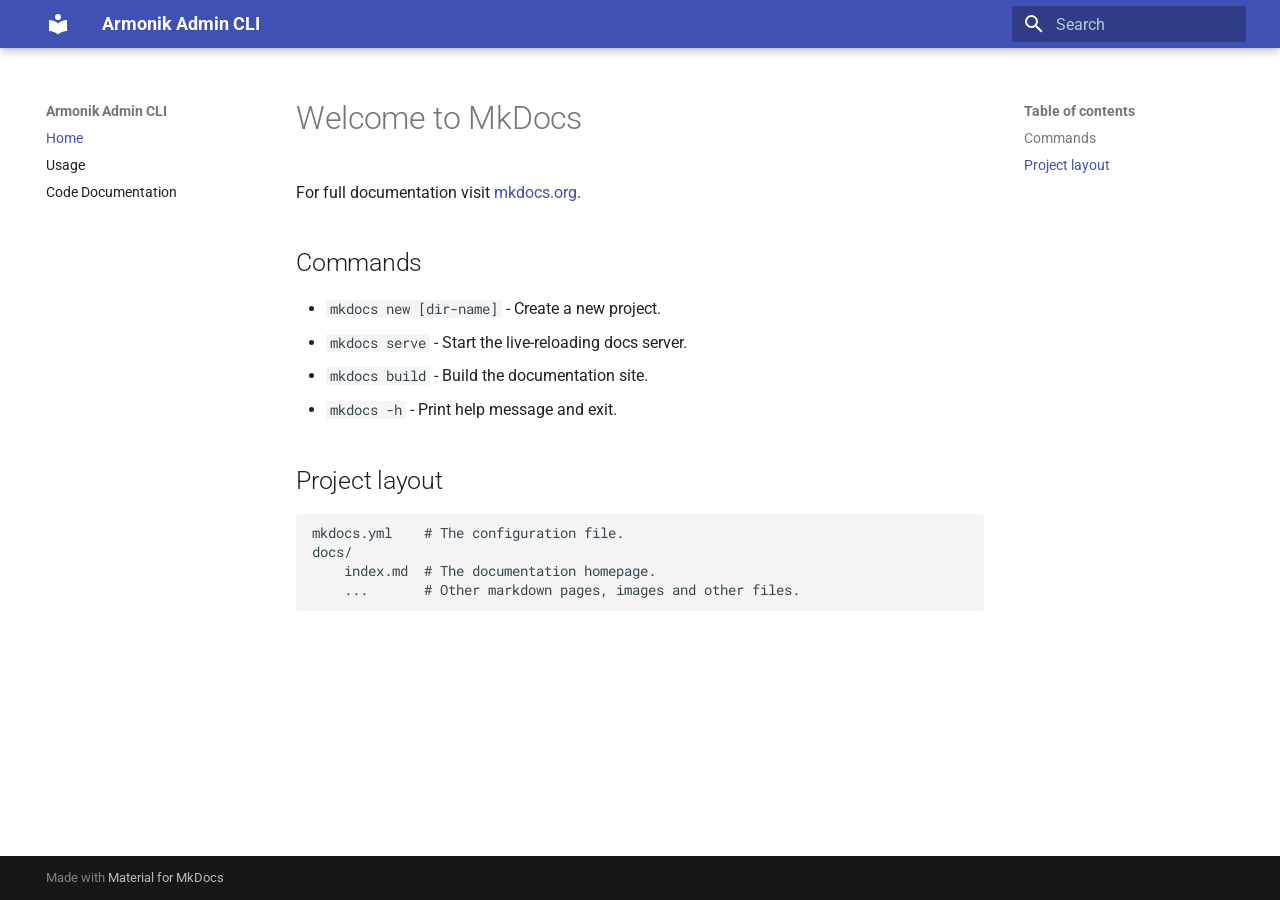
==== index.html @ a3ef7132 "Deployed 8e36f05 with MkDocs version: 1.6.1" ====
<!doctype html>
<html lang="en" class="no-js">
  <head>
    
      <meta charset="utf-8">
      <meta name="viewport" content="width=device-width,initial-scale=1">
      
      
      
      
      
        <link rel="next" href="usage/">
      
      
      <link rel="icon" href="assets/images/favicon.png">
      <meta name="generator" content="mkdocs-1.6.1, mkdocs-material-9.5.50">
    
    
      
        <title>Armonik Admin CLI</title>
      
    
    
      <link rel="stylesheet" href="assets/stylesheets/main.a40c8224.min.css">
      
      


    
    
      
    
    
      
        
        
        <link rel="preconnect" href="https://fonts.gstatic.com" crossorigin>
        <link rel="stylesheet" href="https://fonts.googleapis.com/css?family=Roboto:300,300i,400,400i,700,700i%7CRoboto+Mono:400,400i,700,700i&display=fallback">
        <style>:root{--md-text-font:"Roboto";--md-code-font:"Roboto Mono"}</style>
      
    
    
      <link rel="stylesheet" href="assets/_mkdocstrings.css">
    
    <script>__md_scope=new URL(".",location),__md_hash=e=>[...e].reduce(((e,_)=>(e<<5)-e+_.charCodeAt(0)),0),__md_get=(e,_=localStorage,t=__md_scope)=>JSON.parse(_.getItem(t.pathname+"."+e)),__md_set=(e,_,t=localStorage,a=__md_scope)=>{try{t.setItem(a.pathname+"."+e,JSON.stringify(_))}catch(e){}}</script>
    
      

    
    
    
  </head>
  
  
    <body dir="ltr">
  
    
    <input class="md-toggle" data-md-toggle="drawer" type="checkbox" id="__drawer" autocomplete="off">
    <input class="md-toggle" data-md-toggle="search" type="checkbox" id="__search" autocomplete="off">
    <label class="md-overlay" for="__drawer"></label>
    <div data-md-component="skip">
      
        
        <a href="#welcome-to-mkdocs" class="md-skip">
          Skip to content
        </a>
      
    </div>
    <div data-md-component="announce">
      
    </div>
    
    
      

  

<header class="md-header md-header--shadow" data-md-component="header">
  <nav class="md-header__inner md-grid" aria-label="Header">
    <a href="." title="Armonik Admin CLI" class="md-header__button md-logo" aria-label="Armonik Admin CLI" data-md-component="logo">
      
  
  <svg xmlns="http://www.w3.org/2000/svg" viewBox="0 0 24 24"><path d="M12 8a3 3 0 0 0 3-3 3 3 0 0 0-3-3 3 3 0 0 0-3 3 3 3 0 0 0 3 3m0 3.54C9.64 9.35 6.5 8 3 8v11c3.5 0 6.64 1.35 9 3.54 2.36-2.19 5.5-3.54 9-3.54V8c-3.5 0-6.64 1.35-9 3.54"/></svg>

    </a>
    <label class="md-header__button md-icon" for="__drawer">
      
      <svg xmlns="http://www.w3.org/2000/svg" viewBox="0 0 24 24"><path d="M3 6h18v2H3zm0 5h18v2H3zm0 5h18v2H3z"/></svg>
    </label>
    <div class="md-header__title" data-md-component="header-title">
      <div class="md-header__ellipsis">
        <div class="md-header__topic">
          <span class="md-ellipsis">
            Armonik Admin CLI
          </span>
        </div>
        <div class="md-header__topic" data-md-component="header-topic">
          <span class="md-ellipsis">
            
              Home
            
          </span>
        </div>
      </div>
    </div>
    
    
      <script>var palette=__md_get("__palette");if(palette&&palette.color){if("(prefers-color-scheme)"===palette.color.media){var media=matchMedia("(prefers-color-scheme: light)"),input=document.querySelector(media.matches?"[data-md-color-media='(prefers-color-scheme: light)']":"[data-md-color-media='(prefers-color-scheme: dark)']");palette.color.media=input.getAttribute("data-md-color-media"),palette.color.scheme=input.getAttribute("data-md-color-scheme"),palette.color.primary=input.getAttribute("data-md-color-primary"),palette.color.accent=input.getAttribute("data-md-color-accent")}for(var[key,value]of Object.entries(palette.color))document.body.setAttribute("data-md-color-"+key,value)}</script>
    
    
    
      <label class="md-header__button md-icon" for="__search">
        
        <svg xmlns="http://www.w3.org/2000/svg" viewBox="0 0 24 24"><path d="M9.5 3A6.5 6.5 0 0 1 16 9.5c0 1.61-.59 3.09-1.56 4.23l.27.27h.79l5 5-1.5 1.5-5-5v-.79l-.27-.27A6.52 6.52 0 0 1 9.5 16 6.5 6.5 0 0 1 3 9.5 6.5 6.5 0 0 1 9.5 3m0 2C7 5 5 7 5 9.5S7 14 9.5 14 14 12 14 9.5 12 5 9.5 5"/></svg>
      </label>
      <div class="md-search" data-md-component="search" role="dialog">
  <label class="md-search__overlay" for="__search"></label>
  <div class="md-search__inner" role="search">
    <form class="md-search__form" name="search">
      <input type="text" class="md-search__input" name="query" aria-label="Search" placeholder="Search" autocapitalize="off" autocorrect="off" autocomplete="off" spellcheck="false" data-md-component="search-query" required>
      <label class="md-search__icon md-icon" for="__search">
        
        <svg xmlns="http://www.w3.org/2000/svg" viewBox="0 0 24 24"><path d="M9.5 3A6.5 6.5 0 0 1 16 9.5c0 1.61-.59 3.09-1.56 4.23l.27.27h.79l5 5-1.5 1.5-5-5v-.79l-.27-.27A6.52 6.52 0 0 1 9.5 16 6.5 6.5 0 0 1 3 9.5 6.5 6.5 0 0 1 9.5 3m0 2C7 5 5 7 5 9.5S7 14 9.5 14 14 12 14 9.5 12 5 9.5 5"/></svg>
        
        <svg xmlns="http://www.w3.org/2000/svg" viewBox="0 0 24 24"><path d="M20 11v2H8l5.5 5.5-1.42 1.42L4.16 12l7.92-7.92L13.5 5.5 8 11z"/></svg>
      </label>
      <nav class="md-search__options" aria-label="Search">
        
        <button type="reset" class="md-search__icon md-icon" title="Clear" aria-label="Clear" tabindex="-1">
          
          <svg xmlns="http://www.w3.org/2000/svg" viewBox="0 0 24 24"><path d="M19 6.41 17.59 5 12 10.59 6.41 5 5 6.41 10.59 12 5 17.59 6.41 19 12 13.41 17.59 19 19 17.59 13.41 12z"/></svg>
        </button>
      </nav>
      
    </form>
    <div class="md-search__output">
      <div class="md-search__scrollwrap" tabindex="0" data-md-scrollfix>
        <div class="md-search-result" data-md-component="search-result">
          <div class="md-search-result__meta">
            Initializing search
          </div>
          <ol class="md-search-result__list" role="presentation"></ol>
        </div>
      </div>
    </div>
  </div>
</div>
    
    
  </nav>
  
</header>
    
    <div class="md-container" data-md-component="container">
      
      
        
          
        
      
      <main class="md-main" data-md-component="main">
        <div class="md-main__inner md-grid">
          
            
              
              <div class="md-sidebar md-sidebar--primary" data-md-component="sidebar" data-md-type="navigation" >
                <div class="md-sidebar__scrollwrap">
                  <div class="md-sidebar__inner">
                    



<nav class="md-nav md-nav--primary" aria-label="Navigation" data-md-level="0">
  <label class="md-nav__title" for="__drawer">
    <a href="." title="Armonik Admin CLI" class="md-nav__button md-logo" aria-label="Armonik Admin CLI" data-md-component="logo">
      
  
  <svg xmlns="http://www.w3.org/2000/svg" viewBox="0 0 24 24"><path d="M12 8a3 3 0 0 0 3-3 3 3 0 0 0-3-3 3 3 0 0 0-3 3 3 3 0 0 0 3 3m0 3.54C9.64 9.35 6.5 8 3 8v11c3.5 0 6.64 1.35 9 3.54 2.36-2.19 5.5-3.54 9-3.54V8c-3.5 0-6.64 1.35-9 3.54"/></svg>

    </a>
    Armonik Admin CLI
  </label>
  
  <ul class="md-nav__list" data-md-scrollfix>
    
      
      
  
  
    
  
  
  
    <li class="md-nav__item md-nav__item--active">
      
      <input class="md-nav__toggle md-toggle" type="checkbox" id="__toc">
      
      
        
      
      
        <label class="md-nav__link md-nav__link--active" for="__toc">
          
  
  <span class="md-ellipsis">
    Home
  </span>
  

          <span class="md-nav__icon md-icon"></span>
        </label>
      
      <a href="." class="md-nav__link md-nav__link--active">
        
  
  <span class="md-ellipsis">
    Home
  </span>
  

      </a>
      
        

<nav class="md-nav md-nav--secondary" aria-label="Table of contents">
  
  
  
    
  
  
    <label class="md-nav__title" for="__toc">
      <span class="md-nav__icon md-icon"></span>
      Table of contents
    </label>
    <ul class="md-nav__list" data-md-component="toc" data-md-scrollfix>
      
        <li class="md-nav__item">
  <a href="#commands" class="md-nav__link">
    <span class="md-ellipsis">
      Commands
    </span>
  </a>
  
</li>
      
        <li class="md-nav__item">
  <a href="#project-layout" class="md-nav__link">
    <span class="md-ellipsis">
      Project layout
    </span>
  </a>
  
</li>
      
    </ul>
  
</nav>
      
    </li>
  

    
      
      
  
  
  
  
    <li class="md-nav__item">
      <a href="usage/" class="md-nav__link">
        
  
  <span class="md-ellipsis">
    Usage
  </span>
  

      </a>
    </li>
  

    
      
      
  
  
  
  
    <li class="md-nav__item">
      <a href="code_docs_gen/" class="md-nav__link">
        
  
  <span class="md-ellipsis">
    Code Documentation
  </span>
  

      </a>
    </li>
  

    
  </ul>
</nav>
                  </div>
                </div>
              </div>
            
            
              
              <div class="md-sidebar md-sidebar--secondary" data-md-component="sidebar" data-md-type="toc" >
                <div class="md-sidebar__scrollwrap">
                  <div class="md-sidebar__inner">
                    

<nav class="md-nav md-nav--secondary" aria-label="Table of contents">
  
  
  
    
  
  
    <label class="md-nav__title" for="__toc">
      <span class="md-nav__icon md-icon"></span>
      Table of contents
    </label>
    <ul class="md-nav__list" data-md-component="toc" data-md-scrollfix>
      
        <li class="md-nav__item">
  <a href="#commands" class="md-nav__link">
    <span class="md-ellipsis">
      Commands
    </span>
  </a>
  
</li>
      
        <li class="md-nav__item">
  <a href="#project-layout" class="md-nav__link">
    <span class="md-ellipsis">
      Project layout
    </span>
  </a>
  
</li>
      
    </ul>
  
</nav>
                  </div>
                </div>
              </div>
            
          
          
            <div class="md-content" data-md-component="content">
              <article class="md-content__inner md-typeset">
                
                  


<h1 id="welcome-to-mkdocs">Welcome to MkDocs</h1>
<p>For full documentation visit <a href="https://www.mkdocs.org">mkdocs.org</a>.</p>
<h2 id="commands">Commands</h2>
<ul>
<li><code>mkdocs new [dir-name]</code> - Create a new project.</li>
<li><code>mkdocs serve</code> - Start the live-reloading docs server.</li>
<li><code>mkdocs build</code> - Build the documentation site.</li>
<li><code>mkdocs -h</code> - Print help message and exit.</li>
</ul>
<h2 id="project-layout">Project layout</h2>
<div class="codehilite"><pre><span></span><code>mkdocs.yml    # The configuration file.
docs/
    index.md  # The documentation homepage.
    ...       # Other markdown pages, images and other files.
</code></pre></div>












                
              </article>
            </div>
          
          
<script>var target=document.getElementById(location.hash.slice(1));target&&target.name&&(target.checked=target.name.startsWith("__tabbed_"))</script>
        </div>
        
      </main>
      
        <footer class="md-footer">
  
  <div class="md-footer-meta md-typeset">
    <div class="md-footer-meta__inner md-grid">
      <div class="md-copyright">
  
  
    Made with
    <a href="https://squidfunk.github.io/mkdocs-material/" target="_blank" rel="noopener">
      Material for MkDocs
    </a>
  
</div>
      
    </div>
  </div>
</footer>
      
    </div>
    <div class="md-dialog" data-md-component="dialog">
      <div class="md-dialog__inner md-typeset"></div>
    </div>
    
    
    <script id="__config" type="application/json">{"base": ".", "features": [], "search": "assets/javascripts/workers/search.f8cc74c7.min.js", "translations": {"clipboard.copied": "Copied to clipboard", "clipboard.copy": "Copy to clipboard", "search.result.more.one": "1 more on this page", "search.result.more.other": "# more on this page", "search.result.none": "No matching documents", "search.result.one": "1 matching document", "search.result.other": "# matching documents", "search.result.placeholder": "Type to start searching", "search.result.term.missing": "Missing", "select.version": "Select version"}}</script>
    
    
      <script src="assets/javascripts/bundle.60a45f97.min.js"></script>
      
    
  </body>
</html>
---- assets/stylesheets/main.a40c8224.min.css ----
@charset "UTF-8";html{-webkit-text-size-adjust:none;-moz-text-size-adjust:none;text-size-adjust:none;box-sizing:border-box}*,:after,:before{box-sizing:inherit}@media (prefers-reduced-motion){*,:after,:before{transition:none!important}}body{margin:0}a,button,input,label{-webkit-tap-highlight-color:transparent}a{color:inherit;text-decoration:none}hr{border:0;box-sizing:initial;display:block;height:.05rem;overflow:visible;padding:0}small{font-size:80%}sub,sup{line-height:1em}img{border-style:none}table{border-collapse:initial;border-spacing:0}td,th{font-weight:400;vertical-align:top}button{background:#0000;border:0;font-family:inherit;font-size:inherit;margin:0;padding:0}input{border:0;outline:none}:root{--md-primary-fg-color:#4051b5;--md-primary-fg-color--light:#5d6cc0;--md-primary-fg-color--dark:#303fa1;--md-primary-bg-color:#fff;--md-primary-bg-color--light:#ffffffb3;--md-accent-fg-color:#526cfe;--md-accent-fg-color--transparent:#526cfe1a;--md-accent-bg-color:#fff;--md-accent-bg-color--light:#ffffffb3}[data-md-color-scheme=default]{color-scheme:light}[data-md-color-scheme=default] img[src$="#gh-dark-mode-only"],[data-md-color-scheme=default] img[src$="#only-dark"]{display:none}:root,[data-md-color-scheme=default]{--md-hue:225deg;--md-default-fg-color:#000000de;--md-default-fg-color--light:#0000008a;--md-default-fg-color--lighter:#00000052;--md-default-fg-color--lightest:#00000012;--md-default-bg-color:#fff;--md-default-bg-color--light:#ffffffb3;--md-default-bg-color--lighter:#ffffff4d;--md-default-bg-color--lightest:#ffffff1f;--md-code-fg-color:#36464e;--md-code-bg-color:#f5f5f5;--md-code-hl-color:#4287ff;--md-code-hl-color--light:#4287ff1a;--md-code-hl-number-color:#d52a2a;--md-code-hl-special-color:#db1457;--md-code-hl-function-color:#a846b9;--md-code-hl-constant-color:#6e59d9;--md-code-hl-keyword-color:#3f6ec6;--md-code-hl-string-color:#1c7d4d;--md-code-hl-name-color:var(--md-code-fg-color);--md-code-hl-operator-color:var(--md-default-fg-color--light);--md-code-hl-punctuation-color:var(--md-default-fg-color--light);--md-code-hl-comment-color:var(--md-default-fg-color--light);--md-code-hl-generic-color:var(--md-default-fg-color--light);--md-code-hl-variable-color:var(--md-default-fg-color--light);--md-typeset-color:var(--md-default-fg-color);--md-typeset-a-color:var(--md-primary-fg-color);--md-typeset-del-color:#f5503d26;--md-typeset-ins-color:#0bd57026;--md-typeset-kbd-color:#fafafa;--md-typeset-kbd-accent-color:#fff;--md-typeset-kbd-border-color:#b8b8b8;--md-typeset-mark-color:#ffff0080;--md-typeset-table-color:#0000001f;--md-typeset-table-color--light:rgba(0,0,0,.035);--md-admonition-fg-color:var(--md-default-fg-color);--md-admonition-bg-color:var(--md-default-bg-color);--md-warning-fg-color:#000000de;--md-warning-bg-color:#ff9;--md-footer-fg-color:#fff;--md-footer-fg-color--light:#ffffffb3;--md-footer-fg-color--lighter:#ffffff73;--md-footer-bg-color:#000000de;--md-footer-bg-color--dark:#00000052;--md-shadow-z1:0 0.2rem 0.5rem #0000000d,0 0 0.05rem #0000001a;--md-shadow-z2:0 0.2rem 0.5rem #0000001a,0 0 0.05rem #00000040;--md-shadow-z3:0 0.2rem 0.5rem #0003,0 0 0.05rem #00000059}.md-icon svg{fill:currentcolor;display:block;height:1.2rem;width:1.2rem}body{-webkit-font-smoothing:antialiased;-moz-osx-font-smoothing:grayscale;--md-text-font-family:var(--md-text-font,_),-apple-system,BlinkMacSystemFont,Helvetica,Arial,sans-serif;--md-code-font-family:var(--md-code-font,_),SFMono-Regular,Consolas,Menlo,monospace}aside,body,input{font-feature-settings:"kern","liga";color:var(--md-typeset-color);font-family:var(--md-text-font-family)}code,kbd,pre{font-feature-settings:"kern";font-family:var(--md-code-font-family)}:root{--md-typeset-table-sort-icon:url('data:image/svg+xml;charset=utf-8,<svg xmlns="http://www.w3.org/2000/svg" viewBox="0 0 24 24"><path d="m18 21-4-4h3V7h-3l4-4 4 4h-3v10h3M2 19v-2h10v2M2 13v-2h7v2M2 7V5h4v2z"/></svg>');--md-typeset-table-sort-icon--asc:url('data:image/svg+xml;charset=utf-8,<svg xmlns="http://www.w3.org/2000/svg" viewBox="0 0 24 24"><path d="M19 17h3l-4 4-4-4h3V3h2M2 17h10v2H2M6 5v2H2V5m0 6h7v2H2z"/></svg>');--md-typeset-table-sort-icon--desc:url('data:image/svg+xml;charset=utf-8,<svg xmlns="http://www.w3.org/2000/svg" viewBox="0 0 24 24"><path d="M19 7h3l-4-4-4 4h3v14h2M2 17h10v2H2M6 5v2H2V5m0 6h7v2H2z"/></svg>')}.md-typeset{-webkit-print-color-adjust:exact;color-adjust:exact;font-size:.8rem;line-height:1.6}@media print{.md-typeset{font-size:.68rem}}.md-typeset blockquote,.md-typeset dl,.md-typeset figure,.md-typeset ol,.md-typeset pre,.md-typeset ul{margin-bottom:1em;margin-top:1em}.md-typeset h1{color:var(--md-default-fg-color--light);font-size:2em;line-height:1.3;margin:0 0 1.25em}.md-typeset h1,.md-typeset h2{font-weight:300;letter-spacing:-.01em}.md-typeset h2{font-size:1.5625em;line-height:1.4;margin:1.6em 0 .64em}.md-typeset h3{font-size:1.25em;font-weight:400;letter-spacing:-.01em;line-height:1.5;margin:1.6em 0 .8em}.md-typeset h2+h3{margin-top:.8em}.md-typeset h4{font-weight:700;letter-spacing:-.01em;margin:1em 0}.md-typeset h5,.md-typeset h6{color:var(--md-default-fg-color--light);font-size:.8em;font-weight:700;letter-spacing:-.01em;margin:1.25em 0}.md-typeset h5{text-transform:uppercase}.md-typeset h5 code{text-transform:none}.md-typeset hr{border-bottom:.05rem solid var(--md-default-fg-color--lightest);display:flow-root;margin:1.5em 0}.md-typeset a{color:var(--md-typeset-a-color);word-break:break-word}.md-typeset a,.md-typeset a:before{transition:color 125ms}.md-typeset a:focus,.md-typeset a:hover{color:var(--md-accent-fg-color)}.md-typeset a:focus code,.md-typeset a:hover code{background-color:var(--md-accent-fg-color--transparent)}.md-typeset a code{color:currentcolor;transition:background-color 125ms}.md-typeset a.focus-visible{outline-color:var(--md-accent-fg-color);outline-offset:.2rem}.md-typeset code,.md-typeset kbd,.md-typeset pre{color:var(--md-code-fg-color);direction:ltr;font-variant-ligatures:none}@media print{.md-typeset code,.md-typeset kbd,.md-typeset pre{white-space:pre-wrap}}.md-typeset code{background-color:var(--md-code-bg-color);border-radius:.1rem;-webkit-box-decoration-break:clone;box-decoration-break:clone;font-size:.85em;padding:0 .2941176471em;word-break:break-word}.md-typeset code:not(.focus-visible){-webkit-tap-highlight-color:transparent;outline:none}.md-typeset pre{display:flow-root;line-height:1.4;position:relative}.md-typeset pre>code{-webkit-box-decoration-break:slice;box-decoration-break:slice;box-shadow:none;display:block;margin:0;outline-color:var(--md-accent-fg-color);overflow:auto;padding:.7720588235em 1.1764705882em;scrollbar-color:var(--md-default-fg-color--lighter) #0000;scrollbar-width:thin;touch-action:auto;word-break:normal}.md-typeset pre>code:hover{scrollbar-color:var(--md-accent-fg-color) #0000}.md-typeset pre>code::-webkit-scrollbar{height:.2rem;width:.2rem}.md-typeset pre>code::-webkit-scrollbar-thumb{background-color:var(--md-default-fg-color--lighter)}.md-typeset pre>code::-webkit-scrollbar-thumb:hover{background-color:var(--md-accent-fg-color)}.md-typeset kbd{background-color:var(--md-typeset-kbd-color);border-radius:.1rem;box-shadow:0 .1rem 0 .05rem var(--md-typeset-kbd-border-color),0 .1rem 0 var(--md-typeset-kbd-border-color),0 -.1rem .2rem var(--md-typeset-kbd-accent-color) inset;color:var(--md-default-fg-color);display:inline-block;font-size:.75em;padding:0 .6666666667em;vertical-align:text-top;word-break:break-word}.md-typeset mark{background-color:var(--md-typeset-mark-color);-webkit-box-decoration-break:clone;box-decoration-break:clone;color:inherit;word-break:break-word}.md-typeset abbr{border-bottom:.05rem dotted var(--md-default-fg-color--light);cursor:help;text-decoration:none}.md-typeset small{opacity:.75}[dir=ltr] .md-typeset sub,[dir=ltr] .md-typeset sup{margin-left:.078125em}[dir=rtl] .md-typeset sub,[dir=rtl] .md-typeset sup{margin-right:.078125em}[dir=ltr] .md-typeset blockquote{padding-left:.6rem}[dir=rtl] .md-typeset blockquote{padding-right:.6rem}[dir=ltr] .md-typeset blockquote{border-left:.2rem solid var(--md-default-fg-color--lighter)}[dir=rtl] .md-typeset blockquote{border-right:.2rem solid var(--md-default-fg-color--lighter)}.md-typeset blockquote{color:var(--md-default-fg-color--light);margin-left:0;margin-right:0}.md-typeset ul{list-style-type:disc}.md-typeset ul[type]{list-style-type:revert-layer}[dir=ltr] .md-typeset ol,[dir=ltr] .md-typeset ul{margin-left:.625em}[dir=rtl] .md-typeset ol,[dir=rtl] .md-typeset ul{margin-right:.625em}.md-typeset ol,.md-typeset ul{padding:0}.md-typeset ol:not([hidden]),.md-typeset ul:not([hidden]){display:flow-root}.md-typeset ol ol,.md-typeset ul ol{list-style-type:lower-alpha}.md-typeset ol ol ol,.md-typeset ul ol ol{list-style-type:lower-roman}.md-typeset ol ol ol ol,.md-typeset ul ol ol ol{list-style-type:upper-alpha}.md-typeset ol ol ol ol ol,.md-typeset ul ol ol ol ol{list-style-type:upper-roman}.md-typeset ol[type],.md-typeset ul[type]{list-style-type:revert-layer}[dir=ltr] .md-typeset ol li,[dir=ltr] .md-typeset ul li{margin-left:1.25em}[dir=rtl] .md-typeset ol li,[dir=rtl] .md-typeset ul li{margin-right:1.25em}.md-typeset ol li,.md-typeset ul li{margin-bottom:.5em}.md-typeset ol li blockquote,.md-typeset ol li p,.md-typeset ul li blockquote,.md-typeset ul li p{margin:.5em 0}.md-typeset ol li:last-child,.md-typeset ul li:last-child{margin-bottom:0}[dir=ltr] .md-typeset ol li ol,[dir=ltr] .md-typeset ol li ul,[dir=ltr] .md-typeset ul li ol,[dir=ltr] .md-typeset ul li ul{margin-left:.625em}[dir=rtl] .md-typeset ol li ol,[dir=rtl] .md-typeset ol li ul,[dir=rtl] .md-typeset ul li ol,[dir=rtl] .md-typeset ul li ul{margin-right:.625em}.md-typeset ol li ol,.md-typeset ol li ul,.md-typeset ul li ol,.md-typeset ul li ul{margin-bottom:.5em;margin-top:.5em}[dir=ltr] .md-typeset dd{margin-left:1.875em}[dir=rtl] .md-typeset dd{margin-right:1.875em}.md-typeset dd{margin-bottom:1.5em;margin-top:1em}.md-typeset img,.md-typeset svg,.md-typeset video{height:auto;max-width:100%}.md-typeset img[align=left]{margin:1em 1em 1em 0}.md-typeset img[align=right]{margin:1em 0 1em 1em}.md-typeset img[align]:only-child{margin-top:0}.md-typeset figure{display:flow-root;margin:1em auto;max-width:100%;text-align:center;width:-moz-fit-content;width:fit-content}.md-typeset figure img{display:block;margin:0 auto}.md-typeset figcaption{font-style:italic;margin:1em auto;max-width:24rem}.md-typeset iframe{max-width:100%}.md-typeset table:not([class]){background-color:var(--md-default-bg-color);border:.05rem solid var(--md-typeset-table-color);border-radius:.1rem;display:inline-block;font-size:.64rem;max-width:100%;overflow:auto;touch-action:auto}@media print{.md-typeset table:not([class]){display:table}}.md-typeset table:not([class])+*{margin-top:1.5em}.md-typeset table:not([class]) td>:first-child,.md-typeset table:not([class]) th>:first-child{margin-top:0}.md-typeset table:not([class]) td>:last-child,.md-typeset table:not([class]) th>:last-child{margin-bottom:0}.md-typeset table:not([class]) td:not([align]),.md-typeset table:not([class]) th:not([align]){text-align:left}[dir=rtl] .md-typeset table:not([class]) td:not([align]),[dir=rtl] .md-typeset table:not([class]) th:not([align]){text-align:right}.md-typeset table:not([class]) th{font-weight:700;min-width:5rem;padding:.9375em 1.25em;vertical-align:top}.md-typeset table:not([class]) td{border-top:.05rem solid var(--md-typeset-table-color);padding:.9375em 1.25em;vertical-align:top}.md-typeset table:not([class]) tbody tr{transition:background-color 125ms}.md-typeset table:not([class]) tbody tr:hover{background-color:var(--md-typeset-table-color--light);box-shadow:0 .05rem 0 var(--md-default-bg-color) inset}.md-typeset table:not([class]) a{word-break:normal}.md-typeset table th[role=columnheader]{cursor:pointer}[dir=ltr] .md-typeset table th[role=columnheader]:after{margin-left:.5em}[dir=rtl] .md-typeset table th[role=columnheader]:after{margin-right:.5em}.md-typeset table th[role=columnheader]:after{content:"";display:inline-block;height:1.2em;-webkit-mask-image:var(--md-typeset-table-sort-icon);mask-image:var(--md-typeset-table-sort-icon);-webkit-mask-repeat:no-repeat;mask-repeat:no-repeat;-webkit-mask-size:contain;mask-size:contain;transition:background-color 125ms;vertical-align:text-bottom;width:1.2em}.md-typeset table th[role=columnheader]:hover:after{background-color:var(--md-default-fg-color--lighter)}.md-typeset table th[role=columnheader][aria-sort=ascending]:after{background-color:var(--md-default-fg-color--light);-webkit-mask-image:var(--md-typeset-table-sort-icon--asc);mask-image:var(--md-typeset-table-sort-icon--asc)}.md-typeset table th[role=columnheader][aria-sort=descending]:after{background-color:var(--md-default-fg-color--light);-webkit-mask-image:var(--md-typeset-table-sort-icon--desc);mask-image:var(--md-typeset-table-sort-icon--desc)}.md-typeset__scrollwrap{margin:1em -.8rem;overflow-x:auto;touch-action:auto}.md-typeset__table{display:inline-block;margin-bottom:.5em;padding:0 .8rem}@media print{.md-typeset__table{display:block}}html .md-typeset__table table{display:table;margin:0;overflow:hidden;width:100%}@media screen and (max-width:44.984375em){.md-content__inner>pre{margin:1em -.8rem}.md-content__inner>pre code{border-radius:0}}.md-typeset .md-author{border-radius:100%;display:block;flex-shrink:0;height:1.6rem;overflow:hidden;position:relative;transition:color 125ms,transform 125ms;width:1.6rem}.md-typeset .md-author img{display:block}.md-typeset .md-author--more{background:var(--md-default-fg-color--lightest);color:var(--md-default-fg-color--lighter);font-size:.6rem;font-weight:700;line-height:1.6rem;text-align:center}.md-typeset .md-author--long{height:2.4rem;width:2.4rem}.md-typeset a.md-author{transform:scale(1)}.md-typeset a.md-author img{border-radius:100%;filter:grayscale(100%) opacity(75%);transition:filter 125ms}.md-typeset a.md-author:focus,.md-typeset a.md-author:hover{transform:scale(1.1);z-index:1}.md-typeset a.md-author:focus img,.md-typeset a.md-author:hover img{filter:grayscale(0)}.md-banner{background-color:var(--md-footer-bg-color);color:var(--md-footer-fg-color);overflow:auto}@media print{.md-banner{display:none}}.md-banner--warning{background-color:var(--md-warning-bg-color);color:var(--md-warning-fg-color)}.md-banner__inner{font-size:.7rem;margin:.6rem auto;padding:0 .8rem}[dir=ltr] .md-banner__button{float:right}[dir=rtl] .md-banner__button{float:left}.md-banner__button{color:inherit;cursor:pointer;transition:opacity .25s}.no-js .md-banner__button{display:none}.md-banner__button:hover{opacity:.7}html{font-size:125%;height:100%;overflow-x:hidden}@media screen and (min-width:100em){html{font-size:137.5%}}@media screen and (min-width:125em){html{font-size:150%}}body{background-color:var(--md-default-bg-color);display:flex;flex-direction:column;font-size:.5rem;min-height:100%;position:relative;width:100%}@media print{body{display:block}}@media screen and (max-width:59.984375em){body[data-md-scrolllock]{position:fixed}}.md-grid{margin-left:auto;margin-right:auto;max-width:61rem}.md-container{display:flex;flex-direction:column;flex-grow:1}@media print{.md-container{display:block}}.md-main{flex-grow:1}.md-main__inner{display:flex;height:100%;margin-top:1.5rem}.md-ellipsis{overflow:hidden;text-overflow:ellipsis}.md-toggle{display:none}.md-option{height:0;opacity:0;position:absolute;width:0}.md-option:checked+label:not([hidden]){display:block}.md-option.focus-visible+label{outline-color:var(--md-accent-fg-color);outline-style:auto}.md-skip{background-color:var(--md-default-fg-color);border-radius:.1rem;color:var(--md-default-bg-color);font-size:.64rem;margin:.5rem;opacity:0;outline-color:var(--md-accent-fg-color);padding:.3rem .5rem;position:fixed;transform:translateY(.4rem);z-index:-1}.md-skip:focus{opacity:1;transform:translateY(0);transition:transform .25s cubic-bezier(.4,0,.2,1),opacity 175ms 75ms;z-index:10}@page{margin:25mm}:root{--md-clipboard-icon:url('data:image/svg+xml;charset=utf-8,<svg xmlns="http://www.w3.org/2000/svg" viewBox="0 0 24 24"><path d="M19 21H8V7h11m0-2H8a2 2 0 0 0-2 2v14a2 2 0 0 0 2 2h11a2 2 0 0 0 2-2V7a2 2 0 0 0-2-2m-3-4H4a2 2 0 0 0-2 2v14h2V3h12z"/></svg>')}.md-clipboard{border-radius:.1rem;color:var(--md-default-fg-color--lightest);cursor:pointer;height:1.5em;outline-color:var(--md-accent-fg-color);outline-offset:.1rem;position:absolute;right:.5em;top:.5em;transition:color .25s;width:1.5em;z-index:1}@media print{.md-clipboard{display:none}}.md-clipboard:not(.focus-visible){-webkit-tap-highlight-color:transparent;outline:none}:hover>.md-clipboard{color:var(--md-default-fg-color--light)}.md-clipboard:focus,.md-clipboard:hover{color:var(--md-accent-fg-color)}.md-clipboard:after{background-color:currentcolor;content:"";display:block;height:1.125em;margin:0 auto;-webkit-mask-image:var(--md-clipboard-icon);mask-image:var(--md-clipboard-icon);-webkit-mask-position:center;mask-position:center;-webkit-mask-repeat:no-repeat;mask-repeat:no-repeat;-webkit-mask-size:contain;mask-size:contain;width:1.125em}.md-clipboard--inline{cursor:pointer}.md-clipboard--inline code{transition:color .25s,background-color .25s}.md-clipboard--inline:focus code,.md-clipboard--inline:hover code{background-color:var(--md-accent-fg-color--transparent);color:var(--md-accent-fg-color)}.md-typeset .md-code__content{display:grid}@keyframes consent{0%{opacity:0;transform:translateY(100%)}to{opacity:1;transform:translateY(0)}}@keyframes overlay{0%{opacity:0}to{opacity:1}}.md-consent__overlay{animation:overlay .25s both;-webkit-backdrop-filter:blur(.1rem);backdrop-filter:blur(.1rem);background-color:#0000008a;height:100%;opacity:1;position:fixed;top:0;width:100%;z-index:5}.md-consent__inner{animation:consent .5s cubic-bezier(.1,.7,.1,1) both;background-color:var(--md-default-bg-color);border:0;border-radius:.1rem;bottom:0;box-shadow:0 0 .2rem #0000001a,0 .2rem .4rem #0003;max-height:100%;overflow:auto;padding:0;position:fixed;width:100%;z-index:5}.md-consent__form{padding:.8rem}.md-consent__settings{display:none;margin:1em 0}input:checked+.md-consent__settings{display:block}.md-consent__controls{margin-bottom:.8rem}.md-typeset .md-consent__controls .md-button{display:inline}@media screen and (max-width:44.984375em){.md-typeset .md-consent__controls .md-button{display:block;margin-top:.4rem;text-align:center;width:100%}}.md-consent label{cursor:pointer}.md-content{flex-grow:1;min-width:0}.md-content__inner{margin:0 .8rem 1.2rem;padding-top:.6rem}@media screen and (min-width:76.25em){[dir=ltr] .md-sidebar--primary:not([hidden])~.md-content>.md-content__inner{margin-left:1.2rem}[dir=ltr] .md-sidebar--secondary:not([hidden])~.md-content>.md-content__inner,[dir=rtl] .md-sidebar--primary:not([hidden])~.md-content>.md-content__inner{margin-right:1.2rem}[dir=rtl] .md-sidebar--secondary:not([hidden])~.md-content>.md-content__inner{margin-left:1.2rem}}.md-content__inner:before{content:"";display:block;height:.4rem}.md-content__inner>:last-child{margin-bottom:0}[dir=ltr] .md-content__button{float:right}[dir=rtl] .md-content__button{float:left}[dir=ltr] .md-content__button{margin-left:.4rem}[dir=rtl] .md-content__button{margin-right:.4rem}.md-content__button{margin:.4rem 0;padding:0}@media print{.md-content__button{display:none}}.md-typeset .md-content__button{color:var(--md-default-fg-color--lighter)}.md-content__button svg{display:inline;vertical-align:top}[dir=rtl] .md-content__button svg{transform:scaleX(-1)}[dir=ltr] .md-dialog{right:.8rem}[dir=rtl] .md-dialog{left:.8rem}.md-dialog{background-color:var(--md-default-fg-color);border-radius:.1rem;bottom:.8rem;box-shadow:var(--md-shadow-z3);min-width:11.1rem;opacity:0;padding:.4rem .6rem;pointer-events:none;position:fixed;transform:translateY(100%);transition:transform 0ms .4s,opacity .4s;z-index:4}@media print{.md-dialog{display:none}}.md-dialog--active{opacity:1;pointer-events:auto;transform:translateY(0);transition:transform .4s cubic-bezier(.075,.85,.175,1),opacity .4s}.md-dialog__inner{color:var(--md-default-bg-color);font-size:.7rem}.md-feedback{margin:2em 0 1em;text-align:center}.md-feedback fieldset{border:none;margin:0;padding:0}.md-feedback__title{font-weight:700;margin:1em auto}.md-feedback__inner{position:relative}.md-feedback__list{display:flex;flex-wrap:wrap;place-content:baseline center;position:relative}.md-feedback__list:hover .md-icon:not(:disabled){color:var(--md-default-fg-color--lighter)}:disabled .md-feedback__list{min-height:1.8rem}.md-feedback__icon{color:var(--md-default-fg-color--light);cursor:pointer;flex-shrink:0;margin:0 .1rem;transition:color 125ms}.md-feedback__icon:not(:disabled).md-icon:hover{color:var(--md-accent-fg-color)}.md-feedback__icon:disabled{color:var(--md-default-fg-color--lightest);pointer-events:none}.md-feedback__note{opacity:0;position:relative;transform:translateY(.4rem);transition:transform .4s cubic-bezier(.1,.7,.1,1),opacity .15s}.md-feedback__note>*{margin:0 auto;max-width:16rem}:disabled .md-feedback__note{opacity:1;transform:translateY(0)}@media print{.md-feedback{display:none}}.md-footer{background-color:var(--md-footer-bg-color);color:var(--md-footer-fg-color)}@media print{.md-footer{display:none}}.md-footer__inner{justify-content:space-between;overflow:auto;padding:.2rem}.md-footer__inner:not([hidden]){display:flex}.md-footer__link{align-items:end;display:flex;flex-grow:0.01;margin-bottom:.4rem;margin-top:1rem;max-width:100%;outline-color:var(--md-accent-fg-color);overflow:hidden;transition:opacity .25s}.md-footer__link:focus,.md-footer__link:hover{opacity:.7}[dir=rtl] .md-footer__link svg{transform:scaleX(-1)}@media screen and (max-width:44.984375em){.md-footer__link--prev{flex-shrink:0}.md-footer__link--prev .md-footer__title{display:none}}[dir=ltr] .md-footer__link--next{margin-left:auto}[dir=rtl] .md-footer__link--next{margin-right:auto}.md-footer__link--next{text-align:right}[dir=rtl] .md-footer__link--next{text-align:left}.md-footer__title{flex-grow:1;font-size:.9rem;margin-bottom:.7rem;max-width:calc(100% - 2.4rem);padding:0 1rem;white-space:nowrap}.md-footer__button{margin:.2rem;padding:.4rem}.md-footer__direction{font-size:.64rem;opacity:.7}.md-footer-meta{background-color:var(--md-footer-bg-color--dark)}.md-footer-meta__inner{display:flex;flex-wrap:wrap;justify-content:space-between;padding:.2rem}html .md-footer-meta.md-typeset a{color:var(--md-footer-fg-color--light)}html .md-footer-meta.md-typeset a:focus,html .md-footer-meta.md-typeset a:hover{color:var(--md-footer-fg-color)}.md-copyright{color:var(--md-footer-fg-color--lighter);font-size:.64rem;margin:auto .6rem;padding:.4rem 0;width:100%}@media screen and (min-width:45em){.md-copyright{width:auto}}.md-copyright__highlight{color:var(--md-footer-fg-color--light)}.md-social{display:inline-flex;gap:.2rem;margin:0 .4rem;padding:.2rem 0 .6rem}@media screen and (min-width:45em){.md-social{padding:.6rem 0}}.md-social__link{display:inline-block;height:1.6rem;text-align:center;width:1.6rem}.md-social__link:before{line-height:1.9}.md-social__link svg{fill:currentcolor;max-height:.8rem;vertical-align:-25%}.md-typeset .md-button{border:.1rem solid;border-radius:.1rem;color:var(--md-primary-fg-color);cursor:pointer;display:inline-block;font-weight:700;padding:.625em 2em;transition:color 125ms,background-color 125ms,border-color 125ms}.md-typeset .md-button--primary{background-color:var(--md-primary-fg-color);border-color:var(--md-primary-fg-color);color:var(--md-primary-bg-color)}.md-typeset .md-button:focus,.md-typeset .md-button:hover{background-color:var(--md-accent-fg-color);border-color:var(--md-accent-fg-color);color:var(--md-accent-bg-color)}[dir=ltr] .md-typeset .md-input{border-top-left-radius:.1rem}[dir=ltr] .md-typeset .md-input,[dir=rtl] .md-typeset .md-input{border-top-right-radius:.1rem}[dir=rtl] .md-typeset .md-input{border-top-left-radius:.1rem}.md-typeset .md-input{border-bottom:.1rem solid var(--md-default-fg-color--lighter);box-shadow:var(--md-shadow-z1);font-size:.8rem;height:1.8rem;padding:0 .6rem;transition:border .25s,box-shadow .25s}.md-typeset .md-input:focus,.md-typeset .md-input:hover{border-bottom-color:var(--md-accent-fg-color);box-shadow:var(--md-shadow-z2)}.md-typeset .md-input--stretch{width:100%}.md-header{background-color:var(--md-primary-fg-color);box-shadow:0 0 .2rem #0000,0 .2rem .4rem #0000;color:var(--md-primary-bg-color);display:block;left:0;position:sticky;right:0;top:0;z-index:4}@media print{.md-header{display:none}}.md-header[hidden]{transform:translateY(-100%);transition:transform .25s cubic-bezier(.8,0,.6,1),box-shadow .25s}.md-header--shadow{box-shadow:0 0 .2rem #0000001a,0 .2rem .4rem #0003;transition:transform .25s cubic-bezier(.1,.7,.1,1),box-shadow .25s}.md-header__inner{align-items:center;display:flex;padding:0 .2rem}.md-header__button{color:currentcolor;cursor:pointer;margin:.2rem;outline-color:var(--md-accent-fg-color);padding:.4rem;position:relative;transition:opacity .25s;vertical-align:middle;z-index:1}.md-header__button:hover{opacity:.7}.md-header__button:not([hidden]){display:inline-block}.md-header__button:not(.focus-visible){-webkit-tap-highlight-color:transparent;outline:none}.md-header__button.md-logo{margin:.2rem;padding:.4rem}@media screen and (max-width:76.234375em){.md-header__button.md-logo{display:none}}.md-header__button.md-logo img,.md-header__button.md-logo svg{fill:currentcolor;display:block;height:1.2rem;width:auto}@media screen and (min-width:60em){.md-header__button[for=__search]{display:none}}.no-js .md-header__button[for=__search]{display:none}[dir=rtl] .md-header__button[for=__search] svg{transform:scaleX(-1)}@media screen and (min-width:76.25em){.md-header__button[for=__drawer]{display:none}}.md-header__topic{display:flex;max-width:100%;position:absolute;transition:transform .4s cubic-bezier(.1,.7,.1,1),opacity .15s;white-space:nowrap}.md-header__topic+.md-header__topic{opacity:0;pointer-events:none;transform:translateX(1.25rem);transition:transform .4s cubic-bezier(1,.7,.1,.1),opacity .15s;z-index:-1}[dir=rtl] .md-header__topic+.md-header__topic{transform:translateX(-1.25rem)}.md-header__topic:first-child{font-weight:700}[dir=ltr] .md-header__title{margin-left:1rem;margin-right:.4rem}[dir=rtl] .md-header__title{margin-left:.4rem;margin-right:1rem}.md-header__title{flex-grow:1;font-size:.9rem;height:2.4rem;line-height:2.4rem}.md-header__title--active .md-header__topic{opacity:0;pointer-events:none;transform:translateX(-1.25rem);transition:transform .4s cubic-bezier(1,.7,.1,.1),opacity .15s;z-index:-1}[dir=rtl] .md-header__title--active .md-header__topic{transform:translateX(1.25rem)}.md-header__title--active .md-header__topic+.md-header__topic{opacity:1;pointer-events:auto;transform:translateX(0);transition:transform .4s cubic-bezier(.1,.7,.1,1),opacity .15s;z-index:0}.md-header__title>.md-header__ellipsis{height:100%;position:relative;width:100%}.md-header__option{display:flex;flex-shrink:0;max-width:100%;transition:max-width 0ms .25s,opacity .25s .25s;white-space:nowrap}[data-md-toggle=search]:checked~.md-header .md-header__option{max-width:0;opacity:0;transition:max-width 0ms,opacity 0ms}.md-header__option>input{bottom:0}.md-header__source{display:none}@media screen and (min-width:60em){[dir=ltr] .md-header__source{margin-left:1rem}[dir=rtl] .md-header__source{margin-right:1rem}.md-header__source{display:block;max-width:11.7rem;width:11.7rem}}@media screen and (min-width:76.25em){[dir=ltr] .md-header__source{margin-left:1.4rem}[dir=rtl] .md-header__source{margin-right:1.4rem}}.md-meta{color:var(--md-default-fg-color--light);font-size:.7rem;line-height:1.3}.md-meta__list{display:inline-flex;flex-wrap:wrap;list-style:none;margin:0;padding:0}.md-meta__item:not(:last-child):after{content:"·";margin-left:.2rem;margin-right:.2rem}.md-meta__link{color:var(--md-typeset-a-color)}.md-meta__link:focus,.md-meta__link:hover{color:var(--md-accent-fg-color)}.md-draft{background-color:#ff1744;border-radius:.125em;color:#fff;display:inline-block;font-weight:700;padding-left:.5714285714em;padding-right:.5714285714em}:root{--md-nav-icon--prev:url('data:image/svg+xml;charset=utf-8,<svg xmlns="http://www.w3.org/2000/svg" viewBox="0 0 24 24"><path d="M20 11v2H8l5.5 5.5-1.42 1.42L4.16 12l7.92-7.92L13.5 5.5 8 11z"/></svg>');--md-nav-icon--next:url('data:image/svg+xml;charset=utf-8,<svg xmlns="http://www.w3.org/2000/svg" viewBox="0 0 24 24"><path d="M8.59 16.58 13.17 12 8.59 7.41 10 6l6 6-6 6z"/></svg>');--md-toc-icon:url('data:image/svg+xml;charset=utf-8,<svg xmlns="http://www.w3.org/2000/svg" viewBox="0 0 24 24"><path d="M3 9h14V7H3zm0 4h14v-2H3zm0 4h14v-2H3zm16 0h2v-2h-2zm0-10v2h2V7zm0 6h2v-2h-2z"/></svg>')}.md-nav{font-size:.7rem;line-height:1.3}.md-nav__title{color:var(--md-default-fg-color--light);display:block;font-weight:700;overflow:hidden;padding:0 .6rem;text-overflow:ellipsis}.md-nav__title .md-nav__button{display:none}.md-nav__title .md-nav__button img{height:100%;width:auto}.md-nav__title .md-nav__button.md-logo img,.md-nav__title .md-nav__button.md-logo svg{fill:currentcolor;display:block;height:2.4rem;max-width:100%;object-fit:contain;width:auto}.md-nav__list{list-style:none;margin:0;padding:0}.md-nav__link{align-items:flex-start;display:flex;gap:.4rem;margin-top:.625em;scroll-snap-align:start;transition:color 125ms}.md-nav__link--passed{color:var(--md-default-fg-color--light)}.md-nav__item .md-nav__link--active,.md-nav__item .md-nav__link--active code{color:var(--md-typeset-a-color)}.md-nav__link .md-ellipsis{position:relative}[dir=ltr] .md-nav__link .md-icon:last-child{margin-left:auto}[dir=rtl] .md-nav__link .md-icon:last-child{margin-right:auto}.md-nav__link svg{fill:currentcolor;flex-shrink:0;height:1.3em;position:relative}.md-nav__link[for]:focus,.md-nav__link[for]:hover,.md-nav__link[href]:focus,.md-nav__link[href]:hover{color:var(--md-accent-fg-color);cursor:pointer}.md-nav__link.focus-visible{outline-color:var(--md-accent-fg-color);outline-offset:.2rem}.md-nav--primary .md-nav__link[for=__toc]{display:none}.md-nav--primary .md-nav__link[for=__toc] .md-icon:after{background-color:currentcolor;display:block;height:100%;-webkit-mask-image:var(--md-toc-icon);mask-image:var(--md-toc-icon);width:100%}.md-nav--primary .md-nav__link[for=__toc]~.md-nav{display:none}.md-nav__container>.md-nav__link{margin-top:0}.md-nav__container>.md-nav__link:first-child{flex-grow:1;min-width:0}.md-nav__icon{flex-shrink:0}.md-nav__source{display:none}@media screen and (max-width:76.234375em){.md-nav--primary,.md-nav--primary .md-nav{background-color:var(--md-default-bg-color);display:flex;flex-direction:column;height:100%;left:0;position:absolute;right:0;top:0;z-index:1}.md-nav--primary .md-nav__item,.md-nav--primary .md-nav__title{font-size:.8rem;line-height:1.5}.md-nav--primary .md-nav__title{background-color:var(--md-default-fg-color--lightest);color:var(--md-default-fg-color--light);cursor:pointer;height:5.6rem;line-height:2.4rem;padding:3rem .8rem .2rem;position:relative;white-space:nowrap}[dir=ltr] .md-nav--primary .md-nav__title .md-nav__icon{left:.4rem}[dir=rtl] .md-nav--primary .md-nav__title .md-nav__icon{right:.4rem}.md-nav--primary .md-nav__title .md-nav__icon{display:block;height:1.2rem;margin:.2rem;position:absolute;top:.4rem;width:1.2rem}.md-nav--primary .md-nav__title .md-nav__icon:after{background-color:currentcolor;content:"";display:block;height:100%;-webkit-mask-image:var(--md-nav-icon--prev);mask-image:var(--md-nav-icon--prev);-webkit-mask-position:center;mask-position:center;-webkit-mask-repeat:no-repeat;mask-repeat:no-repeat;-webkit-mask-size:contain;mask-size:contain;width:100%}.md-nav--primary .md-nav__title~.md-nav__list{background-color:var(--md-default-bg-color);box-shadow:0 .05rem 0 var(--md-default-fg-color--lightest) inset;overflow-y:auto;scroll-snap-type:y mandatory;touch-action:pan-y}.md-nav--primary .md-nav__title~.md-nav__list>:first-child{border-top:0}.md-nav--primary .md-nav__title[for=__drawer]{background-color:var(--md-primary-fg-color);color:var(--md-primary-bg-color);font-weight:700}.md-nav--primary .md-nav__title .md-logo{display:block;left:.2rem;margin:.2rem;padding:.4rem;position:absolute;right:.2rem;top:.2rem}.md-nav--primary .md-nav__list{flex:1}.md-nav--primary .md-nav__item{border-top:.05rem solid var(--md-default-fg-color--lightest)}.md-nav--primary .md-nav__item--active>.md-nav__link{color:var(--md-typeset-a-color)}.md-nav--primary .md-nav__item--active>.md-nav__link:focus,.md-nav--primary .md-nav__item--active>.md-nav__link:hover{color:var(--md-accent-fg-color)}.md-nav--primary .md-nav__link{margin-top:0;padding:.6rem .8rem}.md-nav--primary .md-nav__link svg{margin-top:.1em}.md-nav--primary .md-nav__link>.md-nav__link{padding:0}[dir=ltr] .md-nav--primary .md-nav__link .md-nav__icon{margin-right:-.2rem}[dir=rtl] .md-nav--primary .md-nav__link .md-nav__icon{margin-left:-.2rem}.md-nav--primary .md-nav__link .md-nav__icon{font-size:1.2rem;height:1.2rem;width:1.2rem}.md-nav--primary .md-nav__link .md-nav__icon:after{background-color:currentcolor;content:"";display:block;height:100%;-webkit-mask-image:var(--md-nav-icon--next);mask-image:var(--md-nav-icon--next);-webkit-mask-position:center;mask-position:center;-webkit-mask-repeat:no-repeat;mask-repeat:no-repeat;-webkit-mask-size:contain;mask-size:contain;width:100%}[dir=rtl] .md-nav--primary .md-nav__icon:after{transform:scale(-1)}.md-nav--primary .md-nav--secondary .md-nav{background-color:initial;position:static}[dir=ltr] .md-nav--primary .md-nav--secondary .md-nav .md-nav__link{padding-left:1.4rem}[dir=rtl] .md-nav--primary .md-nav--secondary .md-nav .md-nav__link{padding-right:1.4rem}[dir=ltr] .md-nav--primary .md-nav--secondary .md-nav .md-nav .md-nav__link{padding-left:2rem}[dir=rtl] .md-nav--primary .md-nav--secondary .md-nav .md-nav .md-nav__link{padding-right:2rem}[dir=ltr] .md-nav--primary .md-nav--secondary .md-nav .md-nav .md-nav .md-nav__link{padding-left:2.6rem}[dir=rtl] .md-nav--primary .md-nav--secondary .md-nav .md-nav .md-nav .md-nav__link{padding-right:2.6rem}[dir=ltr] .md-nav--primary .md-nav--secondary .md-nav .md-nav .md-nav .md-nav .md-nav__link{padding-left:3.2rem}[dir=rtl] .md-nav--primary .md-nav--secondary .md-nav .md-nav .md-nav .md-nav .md-nav__link{padding-right:3.2rem}.md-nav--secondary{background-color:initial}.md-nav__toggle~.md-nav{display:flex;opacity:0;transform:translateX(100%);transition:transform .25s cubic-bezier(.8,0,.6,1),opacity 125ms 50ms}[dir=rtl] .md-nav__toggle~.md-nav{transform:translateX(-100%)}.md-nav__toggle:checked~.md-nav{opacity:1;transform:translateX(0);transition:transform .25s cubic-bezier(.4,0,.2,1),opacity 125ms 125ms}.md-nav__toggle:checked~.md-nav>.md-nav__list{-webkit-backface-visibility:hidden;backface-visibility:hidden}}@media screen and (max-width:59.984375em){.md-nav--primary .md-nav__link[for=__toc]{display:flex}.md-nav--primary .md-nav__link[for=__toc] .md-icon:after{content:""}.md-nav--primary .md-nav__link[for=__toc]+.md-nav__link{display:none}.md-nav--primary .md-nav__link[for=__toc]~.md-nav{display:flex}.md-nav__source{background-color:var(--md-primary-fg-color--dark);color:var(--md-primary-bg-color);display:block;padding:0 .2rem}}@media screen and (min-width:60em) and (max-width:76.234375em){.md-nav--integrated .md-nav__link[for=__toc]{display:flex}.md-nav--integrated .md-nav__link[for=__toc] .md-icon:after{content:""}.md-nav--integrated .md-nav__link[for=__toc]+.md-nav__link{display:none}.md-nav--integrated .md-nav__link[for=__toc]~.md-nav{display:flex}}@media screen and (min-width:60em){.md-nav{margin-bottom:-.4rem}.md-nav--secondary .md-nav__title{background:var(--md-default-bg-color);box-shadow:0 0 .4rem .4rem var(--md-default-bg-color);position:sticky;top:0;z-index:1}.md-nav--secondary .md-nav__title[for=__toc]{scroll-snap-align:start}.md-nav--secondary .md-nav__title .md-nav__icon{display:none}[dir=ltr] .md-nav--secondary .md-nav__list{padding-left:.6rem}[dir=rtl] .md-nav--secondary .md-nav__list{padding-right:.6rem}.md-nav--secondary .md-nav__list{padding-bottom:.4rem}[dir=ltr] .md-nav--secondary .md-nav__item>.md-nav__link{margin-right:.4rem}[dir=rtl] .md-nav--secondary .md-nav__item>.md-nav__link{margin-left:.4rem}}@media screen and (min-width:76.25em){.md-nav{margin-bottom:-.4rem;transition:max-height .25s cubic-bezier(.86,0,.07,1)}.md-nav--primary .md-nav__title{background:var(--md-default-bg-color);box-shadow:0 0 .4rem .4rem var(--md-default-bg-color);position:sticky;top:0;z-index:1}.md-nav--primary .md-nav__title[for=__drawer]{scroll-snap-align:start}.md-nav--primary .md-nav__title .md-nav__icon{display:none}[dir=ltr] .md-nav--primary .md-nav__list{padding-left:.6rem}[dir=rtl] .md-nav--primary .md-nav__list{padding-right:.6rem}.md-nav--primary .md-nav__list{padding-bottom:.4rem}[dir=ltr] .md-nav--primary .md-nav__item>.md-nav__link{margin-right:.4rem}[dir=rtl] .md-nav--primary .md-nav__item>.md-nav__link{margin-left:.4rem}.md-nav__toggle~.md-nav{display:grid;grid-template-rows:0fr;opacity:0;transition:grid-template-rows .25s cubic-bezier(.86,0,.07,1),opacity .25s,visibility 0ms .25s;visibility:collapse}.md-nav__toggle~.md-nav>.md-nav__list{overflow:hidden}.md-nav__toggle.md-toggle--indeterminate~.md-nav,.md-nav__toggle:checked~.md-nav{grid-template-rows:1fr;opacity:1;transition:grid-template-rows .25s cubic-bezier(.86,0,.07,1),opacity .15s .1s,visibility 0ms;visibility:visible}.md-nav__toggle.md-toggle--indeterminate~.md-nav{transition:none}.md-nav__item--nested>.md-nav>.md-nav__title{display:none}.md-nav__item--section{display:block;margin:1.25em 0}.md-nav__item--section:last-child{margin-bottom:0}.md-nav__item--section>.md-nav__link{font-weight:700}.md-nav__item--section>.md-nav__link[for]{color:var(--md-default-fg-color--light)}.md-nav__item--section>.md-nav__link:not(.md-nav__container){pointer-events:none}.md-nav__item--section>.md-nav__link .md-icon,.md-nav__item--section>.md-nav__link>[for]{display:none}[dir=ltr] .md-nav__item--section>.md-nav{margin-left:-.6rem}[dir=rtl] .md-nav__item--section>.md-nav{margin-right:-.6rem}.md-nav__item--section>.md-nav{display:block;opacity:1;visibility:visible}.md-nav__item--section>.md-nav>.md-nav__list>.md-nav__item{padding:0}.md-nav__icon{border-radius:100%;height:.9rem;transition:background-color .25s;width:.9rem}.md-nav__icon:hover{background-color:var(--md-accent-fg-color--transparent)}.md-nav__icon:after{background-color:currentcolor;border-radius:100%;content:"";display:inline-block;height:100%;-webkit-mask-image:var(--md-nav-icon--next);mask-image:var(--md-nav-icon--next);-webkit-mask-position:center;mask-position:center;-webkit-mask-repeat:no-repeat;mask-repeat:no-repeat;-webkit-mask-size:contain;mask-size:contain;transition:transform .25s;vertical-align:-.1rem;width:100%}[dir=rtl] .md-nav__icon:after{transform:rotate(180deg)}.md-nav__item--nested .md-nav__toggle:checked~.md-nav__link .md-nav__icon:after,.md-nav__item--nested .md-toggle--indeterminate~.md-nav__link .md-nav__icon:after{transform:rotate(90deg)}.md-nav--lifted>.md-nav__list>.md-nav__item,.md-nav--lifted>.md-nav__title{display:none}.md-nav--lifted>.md-nav__list>.md-nav__item--active{display:block}.md-nav--lifted>.md-nav__list>.md-nav__item--active>.md-nav__link{background:var(--md-default-bg-color);box-shadow:0 0 .4rem .4rem var(--md-default-bg-color);margin-top:0;position:sticky;top:0;z-index:1}.md-nav--lifted>.md-nav__list>.md-nav__item--active>.md-nav__link:not(.md-nav__container){pointer-events:none}.md-nav--lifted>.md-nav__list>.md-nav__item--active.md-nav__item--section{margin:0}[dir=ltr] .md-nav--lifted>.md-nav__list>.md-nav__item>.md-nav:not(.md-nav--secondary){margin-left:-.6rem}[dir=rtl] .md-nav--lifted>.md-nav__list>.md-nav__item>.md-nav:not(.md-nav--secondary){margin-right:-.6rem}.md-nav--lifted>.md-nav__list>.md-nav__item>[for]{color:var(--md-default-fg-color--light)}.md-nav--lifted .md-nav[data-md-level="1"]{grid-template-rows:1fr;opacity:1;visibility:visible}[dir=ltr] .md-nav--integrated>.md-nav__list>.md-nav__item--active .md-nav--secondary{border-left:.05rem solid var(--md-primary-fg-color)}[dir=rtl] .md-nav--integrated>.md-nav__list>.md-nav__item--active .md-nav--secondary{border-right:.05rem solid var(--md-primary-fg-color)}.md-nav--integrated>.md-nav__list>.md-nav__item--active .md-nav--secondary{display:block;margin-bottom:1.25em;opacity:1;visibility:visible}.md-nav--integrated>.md-nav__list>.md-nav__item--active .md-nav--secondary>.md-nav__list{overflow:visible;padding-bottom:0}.md-nav--integrated>.md-nav__list>.md-nav__item--active .md-nav--secondary>.md-nav__title{display:none}}.md-pagination{font-size:.8rem;font-weight:700;gap:.4rem}.md-pagination,.md-pagination>*{align-items:center;display:flex;justify-content:center}.md-pagination>*{border-radius:.2rem;height:1.8rem;min-width:1.8rem;text-align:center}.md-pagination__current{background-color:var(--md-default-fg-color--lightest);color:var(--md-default-fg-color--light)}.md-pagination__link{transition:color 125ms,background-color 125ms}.md-pagination__link:focus,.md-pagination__link:hover{background-color:var(--md-accent-fg-color--transparent);color:var(--md-accent-fg-color)}.md-pagination__link:focus svg,.md-pagination__link:hover svg{color:var(--md-accent-fg-color)}.md-pagination__link.focus-visible{outline-color:var(--md-accent-fg-color);outline-offset:.2rem}.md-pagination__link svg{fill:currentcolor;color:var(--md-default-fg-color--lighter);display:block;max-height:100%;width:1.2rem}.md-post__back{border-bottom:.05rem solid var(--md-default-fg-color--lightest);margin-bottom:1.2rem;padding-bottom:1.2rem}@media screen and (max-width:76.234375em){.md-post__back{display:none}}[dir=rtl] .md-post__back svg{transform:scaleX(-1)}.md-post__authors{display:flex;flex-direction:column;gap:.6rem;margin:0 .6rem 1.2rem}.md-post .md-post__meta a{transition:color 125ms}.md-post .md-post__meta a:focus,.md-post .md-post__meta a:hover{color:var(--md-accent-fg-color)}.md-post__title{color:var(--md-default-fg-color--light);font-weight:700}.md-post--excerpt{margin-bottom:3.2rem}.md-post--excerpt .md-post__header{align-items:center;display:flex;gap:.6rem;min-height:1.6rem}.md-post--excerpt .md-post__authors{align-items:center;display:inline-flex;flex-direction:row;gap:.2rem;margin:0;min-height:2.4rem}[dir=ltr] .md-post--excerpt .md-post__meta .md-meta__list{margin-right:.4rem}[dir=rtl] .md-post--excerpt .md-post__meta .md-meta__list{margin-left:.4rem}.md-post--excerpt .md-post__content>:first-child{--md-scroll-margin:6rem;margin-top:0}.md-post>.md-nav--secondary{margin:1em 0}.md-profile{align-items:center;display:flex;font-size:.7rem;gap:.6rem;line-height:1.4;width:100%}.md-profile__description{flex-grow:1}.md-content--post{display:flex}@media screen and (max-width:76.234375em){.md-content--post{flex-flow:column-reverse}}.md-content--post>.md-content__inner{min-width:0}@media screen and (min-width:76.25em){[dir=ltr] .md-content--post>.md-content__inner{margin-left:1.2rem}[dir=rtl] .md-content--post>.md-content__inner{margin-right:1.2rem}}@media screen and (max-width:76.234375em){.md-sidebar.md-sidebar--post{padding:0;position:static;width:100%}.md-sidebar.md-sidebar--post .md-sidebar__scrollwrap{overflow:visible}.md-sidebar.md-sidebar--post .md-sidebar__inner{padding:0}.md-sidebar.md-sidebar--post .md-post__meta{margin-left:.6rem;margin-right:.6rem}.md-sidebar.md-sidebar--post .md-nav__item{border:none;display:inline}.md-sidebar.md-sidebar--post .md-nav__list{display:inline-flex;flex-wrap:wrap;gap:.6rem;padding-bottom:.6rem;padding-top:.6rem}.md-sidebar.md-sidebar--post .md-nav__link{padding:0}.md-sidebar.md-sidebar--post .md-nav{height:auto;margin-bottom:0;position:static}}:root{--md-progress-value:0;--md-progress-delay:400ms}.md-progress{background:var(--md-primary-bg-color);height:.075rem;opacity:min(clamp(0,var(--md-progress-value),1),clamp(0,100 - var(--md-progress-value),1));position:fixed;top:0;transform:scaleX(calc(var(--md-progress-value)*1%));transform-origin:left;transition:transform .5s cubic-bezier(.19,1,.22,1),opacity .25s var(--md-progress-delay);width:100%;z-index:4}:root{--md-search-result-icon:url('data:image/svg+xml;charset=utf-8,<svg xmlns="http://www.w3.org/2000/svg" viewBox="0 0 24 24"><path d="M14 2H6a2 2 0 0 0-2 2v16a2 2 0 0 0 2 2h7c-.41-.25-.8-.56-1.14-.9-.33-.33-.61-.7-.86-1.1H6V4h7v5h5v1.18c.71.16 1.39.43 2 .82V8zm6.31 16.9c1.33-2.11.69-4.9-1.4-6.22-2.11-1.33-4.91-.68-6.22 1.4-1.34 2.11-.69 4.89 1.4 6.22 1.46.93 3.32.93 4.79.02L22 23.39 23.39 22zm-3.81.1a2.5 2.5 0 0 1-2.5-2.5 2.5 2.5 0 0 1 2.5-2.5 2.5 2.5 0 0 1 2.5 2.5 2.5 2.5 0 0 1-2.5 2.5"/></svg>')}.md-search{position:relative}@media screen and (min-width:60em){.md-search{padding:.2rem 0}}.no-js .md-search{display:none}.md-search__overlay{opacity:0;z-index:1}@media screen and (max-width:59.984375em){[dir=ltr] .md-search__overlay{left:-2.2rem}[dir=rtl] .md-search__overlay{right:-2.2rem}.md-search__overlay{background-color:var(--md-default-bg-color);border-radius:1rem;height:2rem;overflow:hidden;pointer-events:none;position:absolute;top:-1rem;transform-origin:center;transition:transform .3s .1s,opacity .2s .2s;width:2rem}[data-md-toggle=search]:checked~.md-header .md-search__overlay{opacity:1;transition:transform .4s,opacity .1s}}@media screen and (min-width:60em){[dir=ltr] .md-search__overlay{left:0}[dir=rtl] .md-search__overlay{right:0}.md-search__overlay{background-color:#0000008a;cursor:pointer;height:0;position:fixed;top:0;transition:width 0ms .25s,height 0ms .25s,opacity .25s;width:0}[data-md-toggle=search]:checked~.md-header .md-search__overlay{height:200vh;opacity:1;transition:width 0ms,height 0ms,opacity .25s;width:100%}}@media screen and (max-width:29.984375em){[data-md-toggle=search]:checked~.md-header .md-search__overlay{transform:scale(45)}}@media screen and (min-width:30em) and (max-width:44.984375em){[data-md-toggle=search]:checked~.md-header .md-search__overlay{transform:scale(60)}}@media screen and (min-width:45em) and (max-width:59.984375em){[data-md-toggle=search]:checked~.md-header .md-search__overlay{transform:scale(75)}}.md-search__inner{-webkit-backface-visibility:hidden;backface-visibility:hidden}@media screen and (max-width:59.984375em){[dir=ltr] .md-search__inner{left:0}[dir=rtl] .md-search__inner{right:0}.md-search__inner{height:0;opacity:0;overflow:hidden;position:fixed;top:0;transform:translateX(5%);transition:width 0ms .3s,height 0ms .3s,transform .15s cubic-bezier(.4,0,.2,1) .15s,opacity .15s .15s;width:0;z-index:2}[dir=rtl] .md-search__inner{transform:translateX(-5%)}[data-md-toggle=search]:checked~.md-header .md-search__inner{height:100%;opacity:1;transform:translateX(0);transition:width 0ms 0ms,height 0ms 0ms,transform .15s cubic-bezier(.1,.7,.1,1) .15s,opacity .15s .15s;width:100%}}@media screen and (min-width:60em){[dir=ltr] .md-search__inner{float:right}[dir=rtl] .md-search__inner{float:left}.md-search__inner{padding:.1rem 0;position:relative;transition:width .25s cubic-bezier(.1,.7,.1,1);width:11.7rem}}@media screen and (min-width:60em) and (max-width:76.234375em){[data-md-toggle=search]:checked~.md-header .md-search__inner{width:23.4rem}}@media screen and (min-width:76.25em){[data-md-toggle=search]:checked~.md-header .md-search__inner{width:34.4rem}}.md-search__form{background-color:var(--md-default-bg-color);box-shadow:0 0 .6rem #0000;height:2.4rem;position:relative;transition:color .25s,background-color .25s;z-index:2}@media screen and (min-width:60em){.md-search__form{background-color:#00000042;border-radius:.1rem;height:1.8rem}.md-search__form:hover{background-color:#ffffff1f}}[data-md-toggle=search]:checked~.md-header .md-search__form{background-color:var(--md-default-bg-color);border-radius:.1rem .1rem 0 0;box-shadow:0 0 .6rem #00000012;color:var(--md-default-fg-color)}[dir=ltr] .md-search__input{padding-left:3.6rem;padding-right:2.2rem}[dir=rtl] .md-search__input{padding-left:2.2rem;padding-right:3.6rem}.md-search__input{background:#0000;font-size:.9rem;height:100%;position:relative;text-overflow:ellipsis;width:100%;z-index:2}.md-search__input::placeholder{transition:color .25s}.md-search__input::placeholder,.md-search__input~.md-search__icon{color:var(--md-default-fg-color--light)}.md-search__input::-ms-clear{display:none}@media screen and (max-width:59.984375em){.md-search__input{font-size:.9rem;height:2.4rem;width:100%}}@media screen and (min-width:60em){[dir=ltr] .md-search__input{padding-left:2.2rem}[dir=rtl] .md-search__input{padding-right:2.2rem}.md-search__input{color:inherit;font-size:.8rem}.md-search__input::placeholder{color:var(--md-primary-bg-color--light)}.md-search__input+.md-search__icon{color:var(--md-primary-bg-color)}[data-md-toggle=search]:checked~.md-header .md-search__input{text-overflow:clip}[data-md-toggle=search]:checked~.md-header .md-search__input+.md-search__icon{color:var(--md-default-fg-color--light)}[data-md-toggle=search]:checked~.md-header .md-search__input::placeholder{color:#0000}}.md-search__icon{cursor:pointer;display:inline-block;height:1.2rem;transition:color .25s,opacity .25s;width:1.2rem}.md-search__icon:hover{opacity:.7}[dir=ltr] .md-search__icon[for=__search]{left:.5rem}[dir=rtl] .md-search__icon[for=__search]{right:.5rem}.md-search__icon[for=__search]{position:absolute;top:.3rem;z-index:2}[dir=rtl] .md-search__icon[for=__search] svg{transform:scaleX(-1)}@media screen and (max-width:59.984375em){[dir=ltr] .md-search__icon[for=__search]{left:.8rem}[dir=rtl] .md-search__icon[for=__search]{right:.8rem}.md-search__icon[for=__search]{top:.6rem}.md-search__icon[for=__search] svg:first-child{display:none}}@media screen and (min-width:60em){.md-search__icon[for=__search]{pointer-events:none}.md-search__icon[for=__search] svg:last-child{display:none}}[dir=ltr] .md-search__options{right:.5rem}[dir=rtl] .md-search__options{left:.5rem}.md-search__options{pointer-events:none;position:absolute;top:.3rem;z-index:2}@media screen and (max-width:59.984375em){[dir=ltr] .md-search__options{right:.8rem}[dir=rtl] .md-search__options{left:.8rem}.md-search__options{top:.6rem}}[dir=ltr] .md-search__options>.md-icon{margin-left:.2rem}[dir=rtl] .md-search__options>.md-icon{margin-right:.2rem}.md-search__options>.md-icon{color:var(--md-default-fg-color--light);opacity:0;transform:scale(.75);transition:transform .15s cubic-bezier(.1,.7,.1,1),opacity .15s}.md-search__options>.md-icon:not(.focus-visible){-webkit-tap-highlight-color:transparent;outline:none}[data-md-toggle=search]:checked~.md-header .md-search__input:valid~.md-search__options>.md-icon{opacity:1;pointer-events:auto;transform:scale(1)}[data-md-toggle=search]:checked~.md-header .md-search__input:valid~.md-search__options>.md-icon:hover{opacity:.7}[dir=ltr] .md-search__suggest{padding-left:3.6rem;padding-right:2.2rem}[dir=rtl] .md-search__suggest{padding-left:2.2rem;padding-right:3.6rem}.md-search__suggest{align-items:center;color:var(--md-default-fg-color--lighter);display:flex;font-size:.9rem;height:100%;opacity:0;position:absolute;top:0;transition:opacity 50ms;white-space:nowrap;width:100%}@media screen and (min-width:60em){[dir=ltr] .md-search__suggest{padding-left:2.2rem}[dir=rtl] .md-search__suggest{padding-right:2.2rem}.md-search__suggest{font-size:.8rem}}[data-md-toggle=search]:checked~.md-header .md-search__suggest{opacity:1;transition:opacity .3s .1s}[dir=ltr] .md-search__output{border-bottom-left-radius:.1rem}[dir=ltr] .md-search__output,[dir=rtl] .md-search__output{border-bottom-right-radius:.1rem}[dir=rtl] .md-search__output{border-bottom-left-radius:.1rem}.md-search__output{overflow:hidden;position:absolute;width:100%;z-index:1}@media screen and (max-width:59.984375em){.md-search__output{bottom:0;top:2.4rem}}@media screen and (min-width:60em){.md-search__output{opacity:0;top:1.9rem;transition:opacity .4s}[data-md-toggle=search]:checked~.md-header .md-search__output{box-shadow:var(--md-shadow-z3);opacity:1}}.md-search__scrollwrap{-webkit-backface-visibility:hidden;backface-visibility:hidden;background-color:var(--md-default-bg-color);height:100%;overflow-y:auto;touch-action:pan-y}@media (-webkit-max-device-pixel-ratio:1),(max-resolution:1dppx){.md-search__scrollwrap{transform:translateZ(0)}}@media screen and (min-width:60em) and (max-width:76.234375em){.md-search__scrollwrap{width:23.4rem}}@media screen and (min-width:76.25em){.md-search__scrollwrap{width:34.4rem}}@media screen and (min-width:60em){.md-search__scrollwrap{max-height:0;scrollbar-color:var(--md-default-fg-color--lighter) #0000;scrollbar-width:thin}[data-md-toggle=search]:checked~.md-header .md-search__scrollwrap{max-height:75vh}.md-search__scrollwrap:hover{scrollbar-color:var(--md-accent-fg-color) #0000}.md-search__scrollwrap::-webkit-scrollbar{height:.2rem;width:.2rem}.md-search__scrollwrap::-webkit-scrollbar-thumb{background-color:var(--md-default-fg-color--lighter)}.md-search__scrollwrap::-webkit-scrollbar-thumb:hover{background-color:var(--md-accent-fg-color)}}.md-search-result{color:var(--md-default-fg-color);word-break:break-word}.md-search-result__meta{background-color:var(--md-default-fg-color--lightest);color:var(--md-default-fg-color--light);font-size:.64rem;line-height:1.8rem;padding:0 .8rem;scroll-snap-align:start}@media screen and (min-width:60em){[dir=ltr] .md-search-result__meta{padding-left:2.2rem}[dir=rtl] .md-search-result__meta{padding-right:2.2rem}}.md-search-result__list{list-style:none;margin:0;padding:0;-webkit-user-select:none;user-select:none}.md-search-result__item{box-shadow:0 -.05rem var(--md-default-fg-color--lightest)}.md-search-result__item:first-child{box-shadow:none}.md-search-result__link{display:block;outline:none;scroll-snap-align:start;transition:background-color .25s}.md-search-result__link:focus,.md-search-result__link:hover{background-color:var(--md-accent-fg-color--transparent)}.md-search-result__link:last-child p:last-child{margin-bottom:.6rem}.md-search-result__more>summary{cursor:pointer;display:block;outline:none;position:sticky;scroll-snap-align:start;top:0;z-index:1}.md-search-result__more>summary::marker{display:none}.md-search-result__more>summary::-webkit-details-marker{display:none}.md-search-result__more>summary>div{color:var(--md-typeset-a-color);font-size:.64rem;padding:.75em .8rem;transition:color .25s,background-color .25s}@media screen and (min-width:60em){[dir=ltr] .md-search-result__more>summary>div{padding-left:2.2rem}[dir=rtl] .md-search-result__more>summary>div{padding-right:2.2rem}}.md-search-result__more>summary:focus>div,.md-search-result__more>summary:hover>div{background-color:var(--md-accent-fg-color--transparent);color:var(--md-accent-fg-color)}.md-search-result__more[open]>summary{background-color:var(--md-default-bg-color)}.md-search-result__article{overflow:hidden;padding:0 .8rem;position:relative}@media screen and (min-width:60em){[dir=ltr] .md-search-result__article{padding-left:2.2rem}[dir=rtl] .md-search-result__article{padding-right:2.2rem}}[dir=ltr] .md-search-result__icon{left:0}[dir=rtl] .md-search-result__icon{right:0}.md-search-result__icon{color:var(--md-default-fg-color--light);height:1.2rem;margin:.5rem;position:absolute;width:1.2rem}@media screen and (max-width:59.984375em){.md-search-result__icon{display:none}}.md-search-result__icon:after{background-color:currentcolor;content:"";display:inline-block;height:100%;-webkit-mask-image:var(--md-search-result-icon);mask-image:var(--md-search-result-icon);-webkit-mask-position:center;mask-position:center;-webkit-mask-repeat:no-repeat;mask-repeat:no-repeat;-webkit-mask-size:contain;mask-size:contain;width:100%}[dir=rtl] .md-search-result__icon:after{transform:scaleX(-1)}.md-search-result .md-typeset{color:var(--md-default-fg-color--light);font-size:.64rem;line-height:1.6}.md-search-result .md-typeset h1{color:var(--md-default-fg-color);font-size:.8rem;font-weight:400;line-height:1.4;margin:.55rem 0}.md-search-result .md-typeset h1 mark{text-decoration:none}.md-search-result .md-typeset h2{color:var(--md-default-fg-color);font-size:.64rem;font-weight:700;line-height:1.6;margin:.5em 0}.md-search-result .md-typeset h2 mark{text-decoration:none}.md-search-result__terms{color:var(--md-default-fg-color);display:block;font-size:.64rem;font-style:italic;margin:.5em 0}.md-search-result mark{background-color:initial;color:var(--md-accent-fg-color);text-decoration:underline}.md-select{position:relative;z-index:1}.md-select__inner{background-color:var(--md-default-bg-color);border-radius:.1rem;box-shadow:var(--md-shadow-z2);color:var(--md-default-fg-color);left:50%;margin-top:.2rem;max-height:0;opacity:0;position:absolute;top:calc(100% - .2rem);transform:translate3d(-50%,.3rem,0);transition:transform .25s 375ms,opacity .25s .25s,max-height 0ms .5s}.md-select:focus-within .md-select__inner,.md-select:hover .md-select__inner{max-height:10rem;opacity:1;transform:translate3d(-50%,0,0);transition:transform .25s cubic-bezier(.1,.7,.1,1),opacity .25s,max-height 0ms}.md-select__inner:after{border-bottom:.2rem solid #0000;border-bottom-color:var(--md-default-bg-color);border-left:.2rem solid #0000;border-right:.2rem solid #0000;border-top:0;content:"";height:0;left:50%;margin-left:-.2rem;margin-top:-.2rem;position:absolute;top:0;width:0}.md-select__list{border-radius:.1rem;font-size:.8rem;list-style-type:none;margin:0;max-height:inherit;overflow:auto;padding:0}.md-select__item{line-height:1.8rem}[dir=ltr] .md-select__link{padding-left:.6rem;padding-right:1.2rem}[dir=rtl] .md-select__link{padding-left:1.2rem;padding-right:.6rem}.md-select__link{cursor:pointer;display:block;outline:none;scroll-snap-align:start;transition:background-color .25s,color .25s;width:100%}.md-select__link:focus,.md-select__link:hover{color:var(--md-accent-fg-color)}.md-select__link:focus{background-color:var(--md-default-fg-color--lightest)}.md-sidebar{align-self:flex-start;flex-shrink:0;padding:1.2rem 0;position:sticky;top:2.4rem;width:12.1rem}@media print{.md-sidebar{display:none}}@media screen and (max-width:76.234375em){[dir=ltr] .md-sidebar--primary{left:-12.1rem}[dir=rtl] .md-sidebar--primary{right:-12.1rem}.md-sidebar--primary{background-color:var(--md-default-bg-color);display:block;height:100%;position:fixed;top:0;transform:translateX(0);transition:transform .25s cubic-bezier(.4,0,.2,1),box-shadow .25s;width:12.1rem;z-index:5}[data-md-toggle=drawer]:checked~.md-container .md-sidebar--primary{box-shadow:var(--md-shadow-z3);transform:translateX(12.1rem)}[dir=rtl] [data-md-toggle=drawer]:checked~.md-container .md-sidebar--primary{transform:translateX(-12.1rem)}.md-sidebar--primary .md-sidebar__scrollwrap{bottom:0;left:0;margin:0;overflow:hidden;position:absolute;right:0;scroll-snap-type:none;top:0}}@media screen and (min-width:76.25em){.md-sidebar{height:0}.no-js .md-sidebar{height:auto}.md-header--lifted~.md-container .md-sidebar{top:4.8rem}}.md-sidebar--secondary{display:none;order:2}@media screen and (min-width:60em){.md-sidebar--secondary{height:0}.no-js .md-sidebar--secondary{height:auto}.md-sidebar--secondary:not([hidden]){display:block}.md-sidebar--secondary .md-sidebar__scrollwrap{touch-action:pan-y}}.md-sidebar__scrollwrap{scrollbar-gutter:stable;-webkit-backface-visibility:hidden;backface-visibility:hidden;margin:0 .2rem;overflow-y:auto;scrollbar-color:var(--md-default-fg-color--lighter) #0000;scrollbar-width:thin}.md-sidebar__scrollwrap::-webkit-scrollbar{height:.2rem;width:.2rem}.md-sidebar__scrollwrap:focus-within,.md-sidebar__scrollwrap:hover{scrollbar-color:var(--md-accent-fg-color) #0000}.md-sidebar__scrollwrap:focus-within::-webkit-scrollbar-thumb,.md-sidebar__scrollwrap:hover::-webkit-scrollbar-thumb{background-color:var(--md-default-fg-color--lighter)}.md-sidebar__scrollwrap:focus-within::-webkit-scrollbar-thumb:hover,.md-sidebar__scrollwrap:hover::-webkit-scrollbar-thumb:hover{background-color:var(--md-accent-fg-color)}@supports selector(::-webkit-scrollbar){.md-sidebar__scrollwrap{scrollbar-gutter:auto}[dir=ltr] .md-sidebar__inner{padding-right:calc(100% - 11.5rem)}[dir=rtl] .md-sidebar__inner{padding-left:calc(100% - 11.5rem)}}@media screen and (max-width:76.234375em){.md-overlay{background-color:#0000008a;height:0;opacity:0;position:fixed;top:0;transition:width 0ms .25s,height 0ms .25s,opacity .25s;width:0;z-index:5}[data-md-toggle=drawer]:checked~.md-overlay{height:100%;opacity:1;transition:width 0ms,height 0ms,opacity .25s;width:100%}}@keyframes facts{0%{height:0}to{height:.65rem}}@keyframes fact{0%{opacity:0;transform:translateY(100%)}50%{opacity:0}to{opacity:1;transform:translateY(0)}}:root{--md-source-forks-icon:url('data:image/svg+xml;charset=utf-8,<svg xmlns="http://www.w3.org/2000/svg" viewBox="0 0 16 16"><path d="M5 5.372v.878c0 .414.336.75.75.75h4.5a.75.75 0 0 0 .75-.75v-.878a2.25 2.25 0 1 1 1.5 0v.878a2.25 2.25 0 0 1-2.25 2.25h-1.5v2.128a2.251 2.251 0 1 1-1.5 0V8.5h-1.5A2.25 2.25 0 0 1 3.5 6.25v-.878a2.25 2.25 0 1 1 1.5 0M5 3.25a.75.75 0 1 0-1.5 0 .75.75 0 0 0 1.5 0m6.75.75a.75.75 0 1 0 0-1.5.75.75 0 0 0 0 1.5m-3 8.75a.75.75 0 1 0-1.5 0 .75.75 0 0 0 1.5 0"/></svg>');--md-source-repositories-icon:url('data:image/svg+xml;charset=utf-8,<svg xmlns="http://www.w3.org/2000/svg" viewBox="0 0 16 16"><path d="M2 2.5A2.5 2.5 0 0 1 4.5 0h8.75a.75.75 0 0 1 .75.75v12.5a.75.75 0 0 1-.75.75h-2.5a.75.75 0 0 1 0-1.5h1.75v-2h-8a1 1 0 0 0-.714 1.7.75.75 0 1 1-1.072 1.05A2.5 2.5 0 0 1 2 11.5Zm10.5-1h-8a1 1 0 0 0-1 1v6.708A2.5 2.5 0 0 1 4.5 9h8ZM5 12.25a.25.25 0 0 1 .25-.25h3.5a.25.25 0 0 1 .25.25v3.25a.25.25 0 0 1-.4.2l-1.45-1.087a.25.25 0 0 0-.3 0L5.4 15.7a.25.25 0 0 1-.4-.2Z"/></svg>');--md-source-stars-icon:url('data:image/svg+xml;charset=utf-8,<svg xmlns="http://www.w3.org/2000/svg" viewBox="0 0 16 16"><path d="M8 .25a.75.75 0 0 1 .673.418l1.882 3.815 4.21.612a.75.75 0 0 1 .416 1.279l-3.046 2.97.719 4.192a.751.751 0 0 1-1.088.791L8 12.347l-3.766 1.98a.75.75 0 0 1-1.088-.79l.72-4.194L.818 6.374a.75.75 0 0 1 .416-1.28l4.21-.611L7.327.668A.75.75 0 0 1 8 .25m0 2.445L6.615 5.5a.75.75 0 0 1-.564.41l-3.097.45 2.24 2.184a.75.75 0 0 1 .216.664l-.528 3.084 2.769-1.456a.75.75 0 0 1 .698 0l2.77 1.456-.53-3.084a.75.75 0 0 1 .216-.664l2.24-2.183-3.096-.45a.75.75 0 0 1-.564-.41z"/></svg>');--md-source-version-icon:url('data:image/svg+xml;charset=utf-8,<svg xmlns="http://www.w3.org/2000/svg" viewBox="0 0 16 16"><path d="M1 7.775V2.75C1 1.784 1.784 1 2.75 1h5.025c.464 0 .91.184 1.238.513l6.25 6.25a1.75 1.75 0 0 1 0 2.474l-5.026 5.026a1.75 1.75 0 0 1-2.474 0l-6.25-6.25A1.75 1.75 0 0 1 1 7.775m1.5 0c0 .066.026.13.073.177l6.25 6.25a.25.25 0 0 0 .354 0l5.025-5.025a.25.25 0 0 0 0-.354l-6.25-6.25a.25.25 0 0 0-.177-.073H2.75a.25.25 0 0 0-.25.25ZM6 5a1 1 0 1 1 0 2 1 1 0 0 1 0-2"/></svg>')}.md-source{-webkit-backface-visibility:hidden;backface-visibility:hidden;display:block;font-size:.65rem;line-height:1.2;outline-color:var(--md-accent-fg-color);transition:opacity .25s;white-space:nowrap}.md-source:hover{opacity:.7}.md-source__icon{display:inline-block;height:2.4rem;vertical-align:middle;width:2rem}[dir=ltr] .md-source__icon svg{margin-left:.6rem}[dir=rtl] .md-source__icon svg{margin-right:.6rem}.md-source__icon svg{margin-top:.6rem}[dir=ltr] .md-source__icon+.md-source__repository{padding-left:2rem}[dir=rtl] .md-source__icon+.md-source__repository{padding-right:2rem}[dir=ltr] .md-source__icon+.md-source__repository{margin-left:-2rem}[dir=rtl] .md-source__icon+.md-source__repository{margin-right:-2rem}[dir=ltr] .md-source__repository{margin-left:.6rem}[dir=rtl] .md-source__repository{margin-right:.6rem}.md-source__repository{display:inline-block;max-width:calc(100% - 1.2rem);overflow:hidden;text-overflow:ellipsis;vertical-align:middle}.md-source__facts{display:flex;font-size:.55rem;gap:.4rem;list-style-type:none;margin:.1rem 0 0;opacity:.75;overflow:hidden;padding:0;width:100%}.md-source__repository--active .md-source__facts{animation:facts .25s ease-in}.md-source__fact{overflow:hidden;text-overflow:ellipsis}.md-source__repository--active .md-source__fact{animation:fact .4s ease-out}[dir=ltr] .md-source__fact:before{margin-right:.1rem}[dir=rtl] .md-source__fact:before{margin-left:.1rem}.md-source__fact:before{background-color:currentcolor;content:"";display:inline-block;height:.6rem;-webkit-mask-position:center;mask-position:center;-webkit-mask-repeat:no-repeat;mask-repeat:no-repeat;-webkit-mask-size:contain;mask-size:contain;vertical-align:text-top;width:.6rem}.md-source__fact:nth-child(1n+2){flex-shrink:0}.md-source__fact--version:before{-webkit-mask-image:var(--md-source-version-icon);mask-image:var(--md-source-version-icon)}.md-source__fact--stars:before{-webkit-mask-image:var(--md-source-stars-icon);mask-image:var(--md-source-stars-icon)}.md-source__fact--forks:before{-webkit-mask-image:var(--md-source-forks-icon);mask-image:var(--md-source-forks-icon)}.md-source__fact--repositories:before{-webkit-mask-image:var(--md-source-repositories-icon);mask-image:var(--md-source-repositories-icon)}.md-source-file{margin:1em 0}[dir=ltr] .md-source-file__fact{margin-right:.6rem}[dir=rtl] .md-source-file__fact{margin-left:.6rem}.md-source-file__fact{align-items:center;color:var(--md-default-fg-color--light);display:inline-flex;font-size:.68rem;gap:.3rem}.md-source-file__fact .md-icon{flex-shrink:0;margin-bottom:.05rem}[dir=ltr] .md-source-file__fact .md-author{float:left}[dir=rtl] .md-source-file__fact .md-author{float:right}.md-source-file__fact .md-author{margin-right:.2rem}.md-source-file__fact svg{width:.9rem}:root{--md-status:url('data:image/svg+xml;charset=utf-8,<svg xmlns="http://www.w3.org/2000/svg" viewBox="0 0 24 24"><path d="M11 9h2V7h-2m1 13c-4.41 0-8-3.59-8-8s3.59-8 8-8 8 3.59 8 8-3.59 8-8 8m0-18A10 10 0 0 0 2 12a10 10 0 0 0 10 10 10 10 0 0 0 10-10A10 10 0 0 0 12 2m-1 15h2v-6h-2z"/></svg>');--md-status--new:url('data:image/svg+xml;charset=utf-8,<svg xmlns="http://www.w3.org/2000/svg" viewBox="0 0 24 24"><path d="m23 12-2.44-2.78.34-3.68-3.61-.82-1.89-3.18L12 3 8.6 1.54 6.71 4.72l-3.61.81.34 3.68L1 12l2.44 2.78-.34 3.69 3.61.82 1.89 3.18L12 21l3.4 1.46 1.89-3.18 3.61-.82-.34-3.68zm-10 5h-2v-2h2zm0-4h-2V7h2z"/></svg>');--md-status--deprecated:url('data:image/svg+xml;charset=utf-8,<svg xmlns="http://www.w3.org/2000/svg" viewBox="0 0 24 24"><path d="M9 3v1H4v2h1v13a2 2 0 0 0 2 2h10a2 2 0 0 0 2-2V6h1V4h-5V3zm0 5h2v9H9zm4 0h2v9h-2z"/></svg>');--md-status--encrypted:url('data:image/svg+xml;charset=utf-8,<svg xmlns="http://www.w3.org/2000/svg" viewBox="0 0 24 24"><path d="M12 1 3 5v6c0 5.55 3.84 10.74 9 12 5.16-1.26 9-6.45 9-12V5zm0 6c1.4 0 2.8 1.1 2.8 2.5V11c.6 0 1.2.6 1.2 1.3v3.5c0 .6-.6 1.2-1.3 1.2H9.2c-.6 0-1.2-.6-1.2-1.3v-3.5c0-.6.6-1.2 1.2-1.2V9.5C9.2 8.1 10.6 7 12 7m0 1.2c-.8 0-1.5.5-1.5 1.3V11h3V9.5c0-.8-.7-1.3-1.5-1.3"/></svg>')}.md-status:after{background-color:var(--md-default-fg-color--light);content:"";display:inline-block;height:1.125em;-webkit-mask-image:var(--md-status);mask-image:var(--md-status);-webkit-mask-position:center;mask-position:center;-webkit-mask-repeat:no-repeat;mask-repeat:no-repeat;-webkit-mask-size:contain;mask-size:contain;vertical-align:text-bottom;width:1.125em}.md-status:hover:after{background-color:currentcolor}.md-status--new:after{-webkit-mask-image:var(--md-status--new);mask-image:var(--md-status--new)}.md-status--deprecated:after{-webkit-mask-image:var(--md-status--deprecated);mask-image:var(--md-status--deprecated)}.md-status--encrypted:after{-webkit-mask-image:var(--md-status--encrypted);mask-image:var(--md-status--encrypted)}.md-tabs{background-color:var(--md-primary-fg-color);color:var(--md-primary-bg-color);display:block;line-height:1.3;overflow:auto;width:100%;z-index:3}@media print{.md-tabs{display:none}}@media screen and (max-width:76.234375em){.md-tabs{display:none}}.md-tabs[hidden]{pointer-events:none}[dir=ltr] .md-tabs__list{margin-left:.2rem}[dir=rtl] .md-tabs__list{margin-right:.2rem}.md-tabs__list{contain:content;display:flex;list-style:none;margin:0;overflow:auto;padding:0;scrollbar-width:none;white-space:nowrap}.md-tabs__list::-webkit-scrollbar{display:none}.md-tabs__item{height:2.4rem;padding-left:.6rem;padding-right:.6rem}.md-tabs__item--active .md-tabs__link{color:inherit;opacity:1}.md-tabs__link{-webkit-backface-visibility:hidden;backface-visibility:hidden;display:flex;font-size:.7rem;margin-top:.8rem;opacity:.7;outline-color:var(--md-accent-fg-color);outline-offset:.2rem;transition:transform .4s cubic-bezier(.1,.7,.1,1),opacity .25s}.md-tabs__link:focus,.md-tabs__link:hover{color:inherit;opacity:1}[dir=ltr] .md-tabs__link svg{margin-right:.4rem}[dir=rtl] .md-tabs__link svg{margin-left:.4rem}.md-tabs__link svg{fill:currentcolor;height:1.3em}.md-tabs__item:nth-child(2) .md-tabs__link{transition-delay:20ms}.md-tabs__item:nth-child(3) .md-tabs__link{transition-delay:40ms}.md-tabs__item:nth-child(4) .md-tabs__link{transition-delay:60ms}.md-tabs__item:nth-child(5) .md-tabs__link{transition-delay:80ms}.md-tabs__item:nth-child(6) .md-tabs__link{transition-delay:.1s}.md-tabs__item:nth-child(7) .md-tabs__link{transition-delay:.12s}.md-tabs__item:nth-child(8) .md-tabs__link{transition-delay:.14s}.md-tabs__item:nth-child(9) .md-tabs__link{transition-delay:.16s}.md-tabs__item:nth-child(10) .md-tabs__link{transition-delay:.18s}.md-tabs__item:nth-child(11) .md-tabs__link{transition-delay:.2s}.md-tabs__item:nth-child(12) .md-tabs__link{transition-delay:.22s}.md-tabs__item:nth-child(13) .md-tabs__link{transition-delay:.24s}.md-tabs__item:nth-child(14) .md-tabs__link{transition-delay:.26s}.md-tabs__item:nth-child(15) .md-tabs__link{transition-delay:.28s}.md-tabs__item:nth-child(16) .md-tabs__link{transition-delay:.3s}.md-tabs[hidden] .md-tabs__link{opacity:0;transform:translateY(50%);transition:transform 0ms .1s,opacity .1s}:root{--md-tag-icon:url('data:image/svg+xml;charset=utf-8,<svg xmlns="http://www.w3.org/2000/svg" viewBox="0 0 24 24"><path d="m5.41 21 .71-4h-4l.35-2h4l1.06-6h-4l.35-2h4l.71-4h2l-.71 4h6l.71-4h2l-.71 4h4l-.35 2h-4l-1.06 6h4l-.35 2h-4l-.71 4h-2l.71-4h-6l-.71 4zM9.53 9l-1.06 6h6l1.06-6z"/></svg>')}.md-typeset .md-tags:not([hidden]){display:inline-flex;flex-wrap:wrap;gap:.5em;margin-bottom:.75em;margin-top:-.125em}.md-typeset .md-tag{align-items:center;background:var(--md-default-fg-color--lightest);border-radius:2.4rem;display:inline-flex;font-size:.64rem;font-size:min(.8em,.64rem);font-weight:700;gap:.5em;letter-spacing:normal;line-height:1.6;padding:.3125em .78125em}.md-typeset .md-tag[href]{-webkit-tap-highlight-color:transparent;color:inherit;outline:none;transition:color 125ms,background-color 125ms}.md-typeset .md-tag[href]:focus,.md-typeset .md-tag[href]:hover{background-color:var(--md-accent-fg-color);color:var(--md-accent-bg-color)}[id]>.md-typeset .md-tag{vertical-align:text-top}.md-typeset .md-tag-icon:before{background-color:var(--md-default-fg-color--lighter);content:"";display:inline-block;height:1.2em;-webkit-mask-image:var(--md-tag-icon);mask-image:var(--md-tag-icon);-webkit-mask-position:center;mask-position:center;-webkit-mask-repeat:no-repeat;mask-repeat:no-repeat;-webkit-mask-size:contain;mask-size:contain;transition:background-color 125ms;vertical-align:text-bottom;width:1.2em}.md-typeset .md-tag-icon[href]:focus:before,.md-typeset .md-tag-icon[href]:hover:before{background-color:var(--md-accent-bg-color)}@keyframes pulse{0%{transform:scale(.95)}75%{transform:scale(1)}to{transform:scale(.95)}}:root{--md-annotation-bg-icon:url('data:image/svg+xml;charset=utf-8,<svg xmlns="http://www.w3.org/2000/svg" viewBox="0 0 24 24"><path d="M12 2A10 10 0 0 0 2 12a10 10 0 0 0 10 10 10 10 0 0 0 10-10A10 10 0 0 0 12 2"/></svg>');--md-annotation-icon:url('data:image/svg+xml;charset=utf-8,<svg xmlns="http://www.w3.org/2000/svg" viewBox="0 0 24 24"><path d="M17 13h-4v4h-2v-4H7v-2h4V7h2v4h4m-5-9A10 10 0 0 0 2 12a10 10 0 0 0 10 10 10 10 0 0 0 10-10A10 10 0 0 0 12 2"/></svg>')}.md-tooltip{-webkit-backface-visibility:hidden;backface-visibility:hidden;background-color:var(--md-default-bg-color);border-radius:.1rem;box-shadow:var(--md-shadow-z2);color:var(--md-default-fg-color);font-family:var(--md-text-font-family);left:clamp(var(--md-tooltip-0,0rem) + .8rem,var(--md-tooltip-x),100vw + var(--md-tooltip-0,0rem) + .8rem - var(--md-tooltip-width) - 2 * .8rem);max-width:calc(100vw - 1.6rem);opacity:0;position:absolute;top:var(--md-tooltip-y);transform:translateY(-.4rem);transition:transform 0ms .25s,opacity .25s,z-index .25s;width:var(--md-tooltip-width);z-index:0}.md-tooltip--active{opacity:1;transform:translateY(0);transition:transform .25s cubic-bezier(.1,.7,.1,1),opacity .25s,z-index 0ms;z-index:2}.md-tooltip--inline{font-weight:700;-webkit-user-select:none;user-select:none;width:auto}.md-tooltip--inline:not(.md-tooltip--active){transform:translateY(.2rem) scale(.9)}.md-tooltip--inline .md-tooltip__inner{font-size:.5rem;padding:.2rem .4rem}[hidden]+.md-tooltip--inline{display:none}.focus-visible>.md-tooltip,.md-tooltip:target{outline:var(--md-accent-fg-color) auto}.md-tooltip__inner{font-size:.64rem;padding:.8rem}.md-tooltip__inner.md-typeset>:first-child{margin-top:0}.md-tooltip__inner.md-typeset>:last-child{margin-bottom:0}.md-annotation{font-style:normal;font-weight:400;outline:none;text-align:initial;vertical-align:text-bottom;white-space:normal}[dir=rtl] .md-annotation{direction:rtl}code .md-annotation{font-family:var(--md-code-font-family);font-size:inherit}.md-annotation:not([hidden]){display:inline-block;line-height:1.25}.md-annotation__index{border-radius:.01px;cursor:pointer;display:inline-block;margin-left:.4ch;margin-right:.4ch;outline:none;overflow:hidden;position:relative;-webkit-user-select:none;user-select:none;vertical-align:text-top;z-index:0}.md-annotation .md-annotation__index{transition:z-index .25s}@media screen{.md-annotation__index{width:2.2ch}[data-md-visible]>.md-annotation__index{animation:pulse 2s infinite}.md-annotation__index:before{background:var(--md-default-bg-color);-webkit-mask-image:var(--md-annotation-bg-icon);mask-image:var(--md-annotation-bg-icon)}.md-annotation__index:after,.md-annotation__index:before{content:"";height:2.2ch;-webkit-mask-position:center;mask-position:center;-webkit-mask-repeat:no-repeat;mask-repeat:no-repeat;-webkit-mask-size:contain;mask-size:contain;position:absolute;top:-.1ch;width:2.2ch;z-index:-1}.md-annotation__index:after{background-color:var(--md-default-fg-color--lighter);-webkit-mask-image:var(--md-annotation-icon);mask-image:var(--md-annotation-icon);transform:scale(1.0001);transition:background-color .25s,transform .25s}.md-tooltip--active+.md-annotation__index:after{transform:rotate(45deg)}.md-tooltip--active+.md-annotation__index:after,:hover>.md-annotation__index:after{background-color:var(--md-accent-fg-color)}}.md-tooltip--active+.md-annotation__index{animation-play-state:paused;transition-duration:0ms;z-index:2}.md-annotation__index [data-md-annotation-id]{display:inline-block}@media print{.md-annotation__index [data-md-annotation-id]{background:var(--md-default-fg-color--lighter);border-radius:2ch;color:var(--md-default-bg-color);font-weight:700;padding:0 .6ch;white-space:nowrap}.md-annotation__index [data-md-annotation-id]:after{content:attr(data-md-annotation-id)}}.md-typeset .md-annotation-list{counter-reset:xxx;list-style:none}.md-typeset .md-annotation-list li{position:relative}[dir=ltr] .md-typeset .md-annotation-list li:before{left:-2.125em}[dir=rtl] .md-typeset .md-annotation-list li:before{right:-2.125em}.md-typeset .md-annotation-list li:before{background:var(--md-default-fg-color--lighter);border-radius:2ch;color:var(--md-default-bg-color);content:counter(xxx);counter-increment:xxx;font-size:.8875em;font-weight:700;height:2ch;line-height:1.25;min-width:2ch;padding:0 .6ch;position:absolute;text-align:center;top:.25em}:root{--md-tooltip-width:20rem;--md-tooltip-tail:0.3rem}.md-tooltip2{-webkit-backface-visibility:hidden;backface-visibility:hidden;color:var(--md-default-fg-color);font-family:var(--md-text-font-family);opacity:0;pointer-events:none;position:absolute;top:calc(var(--md-tooltip-host-y) + var(--md-tooltip-y));transform:translateY(-.4rem);transform-origin:calc(var(--md-tooltip-host-x) + var(--md-tooltip-x)) 0;transition:transform 0ms .25s,opacity .25s,z-index .25s;width:100%;z-index:0}.md-tooltip2:before{border-left:var(--md-tooltip-tail) solid #0000;border-right:var(--md-tooltip-tail) solid #0000;content:"";display:block;left:clamp(1.5 * .8rem,var(--md-tooltip-host-x) + var(--md-tooltip-x) - var(--md-tooltip-tail),100vw - 2 * var(--md-tooltip-tail) - 1.5 * .8rem);position:absolute;z-index:1}.md-tooltip2--top:before{border-top:var(--md-tooltip-tail) solid var(--md-default-bg-color);bottom:calc(var(--md-tooltip-tail)*-1 + .025rem);filter:drop-shadow(0 1px 0 hsla(0,0%,0%,.05))}.md-tooltip2--bottom:before{border-bottom:var(--md-tooltip-tail) solid var(--md-default-bg-color);filter:drop-shadow(0 -1px 0 hsla(0,0%,0%,.05));top:calc(var(--md-tooltip-tail)*-1 + .025rem)}.md-tooltip2--active{opacity:1;transform:translateY(0);transition:transform .4s cubic-bezier(0,1,.5,1),opacity .25s,z-index 0ms;z-index:2}.md-tooltip2__inner{scrollbar-gutter:stable;background-color:var(--md-default-bg-color);border-radius:.1rem;box-shadow:var(--md-shadow-z2);left:clamp(.8rem,var(--md-tooltip-host-x) - .8rem,100vw - var(--md-tooltip-width) - .8rem);max-height:40vh;max-width:calc(100vw - 1.6rem);position:relative;scrollbar-width:thin}.md-tooltip2__inner::-webkit-scrollbar{height:.2rem;width:.2rem}.md-tooltip2__inner::-webkit-scrollbar-thumb{background-color:var(--md-default-fg-color--lighter)}.md-tooltip2__inner::-webkit-scrollbar-thumb:hover{background-color:var(--md-accent-fg-color)}[role=tooltip]>.md-tooltip2__inner{font-size:.5rem;font-weight:700;left:clamp(.8rem,var(--md-tooltip-host-x) + var(--md-tooltip-x) - var(--md-tooltip-width)/2,100vw - var(--md-tooltip-width) - .8rem);max-width:min(100vw - 2 * .8rem,400px);padding:.2rem .4rem;-webkit-user-select:none;user-select:none;width:-moz-fit-content;width:fit-content}.md-tooltip2__inner.md-typeset>:first-child{margin-top:0}.md-tooltip2__inner.md-typeset>:last-child{margin-bottom:0}[dir=ltr] .md-top{margin-left:50%}[dir=rtl] .md-top{margin-right:50%}.md-top{background-color:var(--md-default-bg-color);border-radius:1.6rem;box-shadow:var(--md-shadow-z2);color:var(--md-default-fg-color--light);cursor:pointer;display:block;font-size:.7rem;outline:none;padding:.4rem .8rem;position:fixed;top:3.2rem;transform:translate(-50%);transition:color 125ms,background-color 125ms,transform 125ms cubic-bezier(.4,0,.2,1),opacity 125ms;z-index:2}@media print{.md-top{display:none}}[dir=rtl] .md-top{transform:translate(50%)}.md-top[hidden]{opacity:0;pointer-events:none;transform:translate(-50%,.2rem);transition-duration:0ms}[dir=rtl] .md-top[hidden]{transform:translate(50%,.2rem)}.md-top:focus,.md-top:hover{background-color:var(--md-accent-fg-color);color:var(--md-accent-bg-color)}.md-top svg{display:inline-block;vertical-align:-.5em}@keyframes hoverfix{0%{pointer-events:none}}:root{--md-version-icon:url('data:image/svg+xml;charset=utf-8,<svg xmlns="http://www.w3.org/2000/svg" viewBox="0 0 320 512"><!--! Font Awesome Free 6.7.2 by @fontawesome - https://fontawesome.com License - https://fontawesome.com/license/free (Icons: CC BY 4.0, Fonts: SIL OFL 1.1, Code: MIT License) Copyright 2024 Fonticons, Inc.--><path d="M137.4 374.6c12.5 12.5 32.8 12.5 45.3 0l128-128c9.2-9.2 11.9-22.9 6.9-34.9S301 191.9 288 191.9L32 192c-12.9 0-24.6 7.8-29.6 19.8s-2.2 25.7 6.9 34.9l128 128z"/></svg>')}.md-version{flex-shrink:0;font-size:.8rem;height:2.4rem}[dir=ltr] .md-version__current{margin-left:1.4rem;margin-right:.4rem}[dir=rtl] .md-version__current{margin-left:.4rem;margin-right:1.4rem}.md-version__current{color:inherit;cursor:pointer;outline:none;position:relative;top:.05rem}[dir=ltr] .md-version__current:after{margin-left:.4rem}[dir=rtl] .md-version__current:after{margin-right:.4rem}.md-version__current:after{background-color:currentcolor;content:"";display:inline-block;height:.6rem;-webkit-mask-image:var(--md-version-icon);mask-image:var(--md-version-icon);-webkit-mask-position:center;mask-position:center;-webkit-mask-repeat:no-repeat;mask-repeat:no-repeat;-webkit-mask-size:contain;mask-size:contain;width:.4rem}.md-version__alias{margin-left:.3rem;opacity:.7}.md-version__list{background-color:var(--md-default-bg-color);border-radius:.1rem;box-shadow:var(--md-shadow-z2);color:var(--md-default-fg-color);list-style-type:none;margin:.2rem .8rem;max-height:0;opacity:0;overflow:auto;padding:0;position:absolute;scroll-snap-type:y mandatory;top:.15rem;transition:max-height 0ms .5s,opacity .25s .25s;z-index:3}.md-version:focus-within .md-version__list,.md-version:hover .md-version__list{max-height:10rem;opacity:1;transition:max-height 0ms,opacity .25s}@media (hover:none),(pointer:coarse){.md-version:hover .md-version__list{animation:hoverfix .25s forwards}.md-version:focus-within .md-version__list{animation:none}}.md-version__item{line-height:1.8rem}[dir=ltr] .md-version__link{padding-left:.6rem;padding-right:1.2rem}[dir=rtl] .md-version__link{padding-left:1.2rem;padding-right:.6rem}.md-version__link{cursor:pointer;display:block;outline:none;scroll-snap-align:start;transition:color .25s,background-color .25s;white-space:nowrap;width:100%}.md-version__link:focus,.md-version__link:hover{color:var(--md-accent-fg-color)}.md-version__link:focus{background-color:var(--md-default-fg-color--lightest)}:root{--md-admonition-icon--note:url('data:image/svg+xml;charset=utf-8,<svg xmlns="http://www.w3.org/2000/svg" viewBox="0 0 24 24"><path d="M12 2C6.47 2 2 6.47 2 12s4.47 10 10 10 10-4.47 10-10S17.53 2 12 2m3.1 5.07c.14 0 .28.05.4.16l1.27 1.27c.23.22.23.57 0 .78l-1 1-2.05-2.05 1-1c.1-.11.24-.16.38-.16m-1.97 1.74 2.06 2.06-6.06 6.06H7.07v-2.06z"/></svg>');--md-admonition-icon--abstract:url('data:image/svg+xml;charset=utf-8,<svg xmlns="http://www.w3.org/2000/svg" viewBox="0 0 24 24"><path d="M17 9H7V7h10m0 6H7v-2h10m-3 6H7v-2h7M12 3a1 1 0 0 1 1 1 1 1 0 0 1-1 1 1 1 0 0 1-1-1 1 1 0 0 1 1-1m7 0h-4.18C14.4 1.84 13.3 1 12 1s-2.4.84-2.82 2H5a2 2 0 0 0-2 2v14a2 2 0 0 0 2 2h14a2 2 0 0 0 2-2V5a2 2 0 0 0-2-2"/></svg>');--md-admonition-icon--info:url('data:image/svg+xml;charset=utf-8,<svg xmlns="http://www.w3.org/2000/svg" viewBox="0 0 24 24"><path d="M13 9h-2V7h2m0 10h-2v-6h2m-1-9A10 10 0 0 0 2 12a10 10 0 0 0 10 10 10 10 0 0 0 10-10A10 10 0 0 0 12 2"/></svg>');--md-admonition-icon--tip:url('data:image/svg+xml;charset=utf-8,<svg xmlns="http://www.w3.org/2000/svg" viewBox="0 0 24 24"><path d="M17.66 11.2c-.23-.3-.51-.56-.77-.82-.67-.6-1.43-1.03-2.07-1.66C13.33 7.26 13 4.85 13.95 3c-.95.23-1.78.75-2.49 1.32-2.59 2.08-3.61 5.75-2.39 8.9.04.1.08.2.08.33 0 .22-.15.42-.35.5-.23.1-.47.04-.66-.12a.6.6 0 0 1-.14-.17c-1.13-1.43-1.31-3.48-.55-5.12C5.78 10 4.87 12.3 5 14.47c.06.5.12 1 .29 1.5.14.6.41 1.2.71 1.73 1.08 1.73 2.95 2.97 4.96 3.22 2.14.27 4.43-.12 6.07-1.6 1.83-1.66 2.47-4.32 1.53-6.6l-.13-.26c-.21-.46-.77-1.26-.77-1.26m-3.16 6.3c-.28.24-.74.5-1.1.6-1.12.4-2.24-.16-2.9-.82 1.19-.28 1.9-1.16 2.11-2.05.17-.8-.15-1.46-.28-2.23-.12-.74-.1-1.37.17-2.06.19.38.39.76.63 1.06.77 1 1.98 1.44 2.24 2.8.04.14.06.28.06.43.03.82-.33 1.72-.93 2.27"/></svg>');--md-admonition-icon--success:url('data:image/svg+xml;charset=utf-8,<svg xmlns="http://www.w3.org/2000/svg" viewBox="0 0 24 24"><path d="M21 7 9 19l-5.5-5.5 1.41-1.41L9 16.17 19.59 5.59z"/></svg>');--md-admonition-icon--question:url('data:image/svg+xml;charset=utf-8,<svg xmlns="http://www.w3.org/2000/svg" viewBox="0 0 24 24"><path d="m15.07 11.25-.9.92C13.45 12.89 13 13.5 13 15h-2v-.5c0-1.11.45-2.11 1.17-2.83l1.24-1.26c.37-.36.59-.86.59-1.41a2 2 0 0 0-2-2 2 2 0 0 0-2 2H8a4 4 0 0 1 4-4 4 4 0 0 1 4 4 3.2 3.2 0 0 1-.93 2.25M13 19h-2v-2h2M12 2A10 10 0 0 0 2 12a10 10 0 0 0 10 10 10 10 0 0 0 10-10c0-5.53-4.5-10-10-10"/></svg>');--md-admonition-icon--warning:url('data:image/svg+xml;charset=utf-8,<svg xmlns="http://www.w3.org/2000/svg" viewBox="0 0 24 24"><path d="M13 14h-2V9h2m0 9h-2v-2h2M1 21h22L12 2z"/></svg>');--md-admonition-icon--failure:url('data:image/svg+xml;charset=utf-8,<svg xmlns="http://www.w3.org/2000/svg" viewBox="0 0 24 24"><path d="M19 6.41 17.59 5 12 10.59 6.41 5 5 6.41 10.59 12 5 17.59 6.41 19 12 13.41 17.59 19 19 17.59 13.41 12z"/></svg>');--md-admonition-icon--danger:url('data:image/svg+xml;charset=utf-8,<svg xmlns="http://www.w3.org/2000/svg" viewBox="0 0 24 24"><path d="m11.5 20 4.86-9.73H13V4l-5 9.73h3.5zM12 2c2.75 0 5.1 1 7.05 2.95S22 9.25 22 12s-1 5.1-2.95 7.05S14.75 22 12 22s-5.1-1-7.05-2.95S2 14.75 2 12s1-5.1 2.95-7.05S9.25 2 12 2"/></svg>');--md-admonition-icon--bug:url('data:image/svg+xml;charset=utf-8,<svg xmlns="http://www.w3.org/2000/svg" viewBox="0 0 24 24"><path d="M11 13h2v1h-2zm10-8v6c0 5.5-3.8 10.7-9 12-5.2-1.3-9-6.5-9-12V5l9-4zm-4 5h-2.2c-.2-.6-.6-1.1-1.1-1.5l1.2-1.2-.7-.7L12.8 8H12c-.2 0-.5 0-.7.1L9.9 6.6l-.8.8 1.2 1.2c-.5.3-.9.8-1.1 1.4H7v1h2v1H7v1h2v1H7v1h2.2c.4 1.2 1.5 2 2.8 2s2.4-.8 2.8-2H17v-1h-2v-1h2v-1h-2v-1h2zm-6 2h2v-1h-2z"/></svg>');--md-admonition-icon--example:url('data:image/svg+xml;charset=utf-8,<svg xmlns="http://www.w3.org/2000/svg" viewBox="0 0 24 24"><path d="M7 2v2h1v14a4 4 0 0 0 4 4 4 4 0 0 0 4-4V4h1V2zm4 14c-.6 0-1-.4-1-1s.4-1 1-1 1 .4 1 1-.4 1-1 1m2-4c-.6 0-1-.4-1-1s.4-1 1-1 1 .4 1 1-.4 1-1 1m1-5h-4V4h4z"/></svg>');--md-admonition-icon--quote:url('data:image/svg+xml;charset=utf-8,<svg xmlns="http://www.w3.org/2000/svg" viewBox="0 0 24 24"><path d="M14 17h3l2-4V7h-6v6h3M6 17h3l2-4V7H5v6h3z"/></svg>')}.md-typeset .admonition,.md-typeset details{background-color:var(--md-admonition-bg-color);border:.075rem solid #448aff;border-radius:.2rem;box-shadow:var(--md-shadow-z1);color:var(--md-admonition-fg-color);display:flow-root;font-size:.64rem;margin:1.5625em 0;padding:0 .6rem;page-break-inside:avoid;transition:box-shadow 125ms}@media print{.md-typeset .admonition,.md-typeset details{box-shadow:none}}.md-typeset .admonition:focus-within,.md-typeset details:focus-within{box-shadow:0 0 0 .2rem #448aff1a}.md-typeset .admonition>*,.md-typeset details>*{box-sizing:border-box}.md-typeset .admonition .admonition,.md-typeset .admonition details,.md-typeset details .admonition,.md-typeset details details{margin-bottom:1em;margin-top:1em}.md-typeset .admonition .md-typeset__scrollwrap,.md-typeset details .md-typeset__scrollwrap{margin:1em -.6rem}.md-typeset .admonition .md-typeset__table,.md-typeset details .md-typeset__table{padding:0 .6rem}.md-typeset .admonition>.tabbed-set:only-child,.md-typeset details>.tabbed-set:only-child{margin-top:0}html .md-typeset .admonition>:last-child,html .md-typeset details>:last-child{margin-bottom:.6rem}[dir=ltr] .md-typeset .admonition-title,[dir=ltr] .md-typeset summary{padding-left:2rem;padding-right:.6rem}[dir=rtl] .md-typeset .admonition-title,[dir=rtl] .md-typeset summary{padding-left:.6rem;padding-right:2rem}[dir=ltr] .md-typeset .admonition-title,[dir=ltr] .md-typeset summary{border-left-width:.2rem}[dir=rtl] .md-typeset .admonition-title,[dir=rtl] .md-typeset summary{border-right-width:.2rem}[dir=ltr] .md-typeset .admonition-title,[dir=ltr] .md-typeset summary{border-top-left-radius:.1rem}[dir=ltr] .md-typeset .admonition-title,[dir=ltr] .md-typeset summary,[dir=rtl] .md-typeset .admonition-title,[dir=rtl] .md-typeset summary{border-top-right-radius:.1rem}[dir=rtl] .md-typeset .admonition-title,[dir=rtl] .md-typeset summary{border-top-left-radius:.1rem}.md-typeset .admonition-title,.md-typeset summary{background-color:#448aff1a;border:none;font-weight:700;margin:0 -.6rem;padding-bottom:.4rem;padding-top:.4rem;position:relative}html .md-typeset .admonition-title:last-child,html .md-typeset summary:last-child{margin-bottom:0}[dir=ltr] .md-typeset .admonition-title:before,[dir=ltr] .md-typeset summary:before{left:.6rem}[dir=rtl] .md-typeset .admonition-title:before,[dir=rtl] .md-typeset summary:before{right:.6rem}.md-typeset .admonition-title:before,.md-typeset summary:before{background-color:#448aff;content:"";height:1rem;-webkit-mask-image:var(--md-admonition-icon--note);mask-image:var(--md-admonition-icon--note);-webkit-mask-position:center;mask-position:center;-webkit-mask-repeat:no-repeat;mask-repeat:no-repeat;-webkit-mask-size:contain;mask-size:contain;position:absolute;top:.625em;width:1rem}.md-typeset .admonition-title code,.md-typeset summary code{box-shadow:0 0 0 .05rem var(--md-default-fg-color--lightest)}.md-typeset .admonition.note,.md-typeset details.note{border-color:#448aff}.md-typeset .admonition.note:focus-within,.md-typeset details.note:focus-within{box-shadow:0 0 0 .2rem #448aff1a}.md-typeset .note>.admonition-title,.md-typeset .note>summary{background-color:#448aff1a}.md-typeset .note>.admonition-title:before,.md-typeset .note>summary:before{background-color:#448aff;-webkit-mask-image:var(--md-admonition-icon--note);mask-image:var(--md-admonition-icon--note)}.md-typeset .note>.admonition-title:after,.md-typeset .note>summary:after{color:#448aff}.md-typeset .admonition.abstract,.md-typeset details.abstract{border-color:#00b0ff}.md-typeset .admonition.abstract:focus-within,.md-typeset details.abstract:focus-within{box-shadow:0 0 0 .2rem #00b0ff1a}.md-typeset .abstract>.admonition-title,.md-typeset .abstract>summary{background-color:#00b0ff1a}.md-typeset .abstract>.admonition-title:before,.md-typeset .abstract>summary:before{background-color:#00b0ff;-webkit-mask-image:var(--md-admonition-icon--abstract);mask-image:var(--md-admonition-icon--abstract)}.md-typeset .abstract>.admonition-title:after,.md-typeset .abstract>summary:after{color:#00b0ff}.md-typeset .admonition.info,.md-typeset details.info{border-color:#00b8d4}.md-typeset .admonition.info:focus-within,.md-typeset details.info:focus-within{box-shadow:0 0 0 .2rem #00b8d41a}.md-typeset .info>.admonition-title,.md-typeset .info>summary{background-color:#00b8d41a}.md-typeset .info>.admonition-title:before,.md-typeset .info>summary:before{background-color:#00b8d4;-webkit-mask-image:var(--md-admonition-icon--info);mask-image:var(--md-admonition-icon--info)}.md-typeset .info>.admonition-title:after,.md-typeset .info>summary:after{color:#00b8d4}.md-typeset .admonition.tip,.md-typeset details.tip{border-color:#00bfa5}.md-typeset .admonition.tip:focus-within,.md-typeset details.tip:focus-within{box-shadow:0 0 0 .2rem #00bfa51a}.md-typeset .tip>.admonition-title,.md-typeset .tip>summary{background-color:#00bfa51a}.md-typeset .tip>.admonition-title:before,.md-typeset .tip>summary:before{background-color:#00bfa5;-webkit-mask-image:var(--md-admonition-icon--tip);mask-image:var(--md-admonition-icon--tip)}.md-typeset .tip>.admonition-title:after,.md-typeset .tip>summary:after{color:#00bfa5}.md-typeset .admonition.success,.md-typeset details.success{border-color:#00c853}.md-typeset .admonition.success:focus-within,.md-typeset details.success:focus-within{box-shadow:0 0 0 .2rem #00c8531a}.md-typeset .success>.admonition-title,.md-typeset .success>summary{background-color:#00c8531a}.md-typeset .success>.admonition-title:before,.md-typeset .success>summary:before{background-color:#00c853;-webkit-mask-image:var(--md-admonition-icon--success);mask-image:var(--md-admonition-icon--success)}.md-typeset .success>.admonition-title:after,.md-typeset .success>summary:after{color:#00c853}.md-typeset .admonition.question,.md-typeset details.question{border-color:#64dd17}.md-typeset .admonition.question:focus-within,.md-typeset details.question:focus-within{box-shadow:0 0 0 .2rem #64dd171a}.md-typeset .question>.admonition-title,.md-typeset .question>summary{background-color:#64dd171a}.md-typeset .question>.admonition-title:before,.md-typeset .question>summary:before{background-color:#64dd17;-webkit-mask-image:var(--md-admonition-icon--question);mask-image:var(--md-admonition-icon--question)}.md-typeset .question>.admonition-title:after,.md-typeset .question>summary:after{color:#64dd17}.md-typeset .admonition.warning,.md-typeset details.warning{border-color:#ff9100}.md-typeset .admonition.warning:focus-within,.md-typeset details.warning:focus-within{box-shadow:0 0 0 .2rem #ff91001a}.md-typeset .warning>.admonition-title,.md-typeset .warning>summary{background-color:#ff91001a}.md-typeset .warning>.admonition-title:before,.md-typeset .warning>summary:before{background-color:#ff9100;-webkit-mask-image:var(--md-admonition-icon--warning);mask-image:var(--md-admonition-icon--warning)}.md-typeset .warning>.admonition-title:after,.md-typeset .warning>summary:after{color:#ff9100}.md-typeset .admonition.failure,.md-typeset details.failure{border-color:#ff5252}.md-typeset .admonition.failure:focus-within,.md-typeset details.failure:focus-within{box-shadow:0 0 0 .2rem #ff52521a}.md-typeset .failure>.admonition-title,.md-typeset .failure>summary{background-color:#ff52521a}.md-typeset .failure>.admonition-title:before,.md-typeset .failure>summary:before{background-color:#ff5252;-webkit-mask-image:var(--md-admonition-icon--failure);mask-image:var(--md-admonition-icon--failure)}.md-typeset .failure>.admonition-title:after,.md-typeset .failure>summary:after{color:#ff5252}.md-typeset .admonition.danger,.md-typeset details.danger{border-color:#ff1744}.md-typeset .admonition.danger:focus-within,.md-typeset details.danger:focus-within{box-shadow:0 0 0 .2rem #ff17441a}.md-typeset .danger>.admonition-title,.md-typeset .danger>summary{background-color:#ff17441a}.md-typeset .danger>.admonition-title:before,.md-typeset .danger>summary:before{background-color:#ff1744;-webkit-mask-image:var(--md-admonition-icon--danger);mask-image:var(--md-admonition-icon--danger)}.md-typeset .danger>.admonition-title:after,.md-typeset .danger>summary:after{color:#ff1744}.md-typeset .admonition.bug,.md-typeset details.bug{border-color:#f50057}.md-typeset .admonition.bug:focus-within,.md-typeset details.bug:focus-within{box-shadow:0 0 0 .2rem #f500571a}.md-typeset .bug>.admonition-title,.md-typeset .bug>summary{background-color:#f500571a}.md-typeset .bug>.admonition-title:before,.md-typeset .bug>summary:before{background-color:#f50057;-webkit-mask-image:var(--md-admonition-icon--bug);mask-image:var(--md-admonition-icon--bug)}.md-typeset .bug>.admonition-title:after,.md-typeset .bug>summary:after{color:#f50057}.md-typeset .admonition.example,.md-typeset details.example{border-color:#7c4dff}.md-typeset .admonition.example:focus-within,.md-typeset details.example:focus-within{box-shadow:0 0 0 .2rem #7c4dff1a}.md-typeset .example>.admonition-title,.md-typeset .example>summary{background-color:#7c4dff1a}.md-typeset .example>.admonition-title:before,.md-typeset .example>summary:before{background-color:#7c4dff;-webkit-mask-image:var(--md-admonition-icon--example);mask-image:var(--md-admonition-icon--example)}.md-typeset .example>.admonition-title:after,.md-typeset .example>summary:after{color:#7c4dff}.md-typeset .admonition.quote,.md-typeset details.quote{border-color:#9e9e9e}.md-typeset .admonition.quote:focus-within,.md-typeset details.quote:focus-within{box-shadow:0 0 0 .2rem #9e9e9e1a}.md-typeset .quote>.admonition-title,.md-typeset .quote>summary{background-color:#9e9e9e1a}.md-typeset .quote>.admonition-title:before,.md-typeset .quote>summary:before{background-color:#9e9e9e;-webkit-mask-image:var(--md-admonition-icon--quote);mask-image:var(--md-admonition-icon--quote)}.md-typeset .quote>.admonition-title:after,.md-typeset .quote>summary:after{color:#9e9e9e}:root{--md-footnotes-icon:url('data:image/svg+xml;charset=utf-8,<svg xmlns="http://www.w3.org/2000/svg" viewBox="0 0 24 24"><path d="M19 7v4H5.83l3.58-3.59L8 6l-6 6 6 6 1.41-1.42L5.83 13H21V7z"/></svg>')}.md-typeset .footnote{color:var(--md-default-fg-color--light);font-size:.64rem}[dir=ltr] .md-typeset .footnote>ol{margin-left:0}[dir=rtl] .md-typeset .footnote>ol{margin-right:0}.md-typeset .footnote>ol>li{transition:color 125ms}.md-typeset .footnote>ol>li:target{color:var(--md-default-fg-color)}.md-typeset .footnote>ol>li:focus-within .footnote-backref{opacity:1;transform:translateX(0);transition:none}.md-typeset .footnote>ol>li:hover .footnote-backref,.md-typeset .footnote>ol>li:target .footnote-backref{opacity:1;transform:translateX(0)}.md-typeset .footnote>ol>li>:first-child{margin-top:0}.md-typeset .footnote-ref{font-size:.75em;font-weight:700}html .md-typeset .footnote-ref{outline-offset:.1rem}.md-typeset [id^="fnref:"]:target>.footnote-ref{outline:auto}.md-typeset .footnote-backref{color:var(--md-typeset-a-color);display:inline-block;font-size:0;opacity:0;transform:translateX(.25rem);transition:color .25s,transform .25s .25s,opacity 125ms .25s;vertical-align:text-bottom}@media print{.md-typeset .footnote-backref{color:var(--md-typeset-a-color);opacity:1;transform:translateX(0)}}[dir=rtl] .md-typeset .footnote-backref{transform:translateX(-.25rem)}.md-typeset .footnote-backref:hover{color:var(--md-accent-fg-color)}.md-typeset .footnote-backref:before{background-color:currentcolor;content:"";display:inline-block;height:.8rem;-webkit-mask-image:var(--md-footnotes-icon);mask-image:var(--md-footnotes-icon);-webkit-mask-position:center;mask-position:center;-webkit-mask-repeat:no-repeat;mask-repeat:no-repeat;-webkit-mask-size:contain;mask-size:contain;width:.8rem}[dir=rtl] .md-typeset .footnote-backref:before svg{transform:scaleX(-1)}[dir=ltr] .md-typeset .headerlink{margin-left:.5rem}[dir=rtl] .md-typeset .headerlink{margin-right:.5rem}.md-typeset .headerlink{color:var(--md-default-fg-color--lighter);display:inline-block;opacity:0;transition:color .25s,opacity 125ms}@media print{.md-typeset .headerlink{display:none}}.md-typeset .headerlink:focus,.md-typeset :hover>.headerlink,.md-typeset :target>.headerlink{opacity:1;transition:color .25s,opacity 125ms}.md-typeset .headerlink:focus,.md-typeset .headerlink:hover,.md-typeset :target>.headerlink{color:var(--md-accent-fg-color)}.md-typeset :target{--md-scroll-margin:3.6rem;--md-scroll-offset:0rem;scroll-margin-top:calc(var(--md-scroll-margin) - var(--md-scroll-offset))}@media screen and (min-width:76.25em){.md-header--lifted~.md-container .md-typeset :target{--md-scroll-margin:6rem}}.md-typeset h1:target,.md-typeset h2:target,.md-typeset h3:target{--md-scroll-offset:0.2rem}.md-typeset h4:target{--md-scroll-offset:0.15rem}.md-typeset div.arithmatex{overflow:auto}@media screen and (max-width:44.984375em){.md-typeset div.arithmatex{margin:0 -.8rem}.md-typeset div.arithmatex>*{width:min-content}}.md-typeset div.arithmatex>*{margin-left:auto!important;margin-right:auto!important;padding:0 .8rem;touch-action:auto}.md-typeset div.arithmatex>* mjx-container{margin:0!important}.md-typeset div.arithmatex mjx-assistive-mml{height:0}.md-typeset del.critic{background-color:var(--md-typeset-del-color)}.md-typeset del.critic,.md-typeset ins.critic{-webkit-box-decoration-break:clone;box-decoration-break:clone}.md-typeset ins.critic{background-color:var(--md-typeset-ins-color)}.md-typeset .critic.comment{-webkit-box-decoration-break:clone;box-decoration-break:clone;color:var(--md-code-hl-comment-color)}.md-typeset .critic.comment:before{content:"/* "}.md-typeset .critic.comment:after{content:" */"}.md-typeset .critic.block{box-shadow:none;display:block;margin:1em 0;overflow:auto;padding-left:.8rem;padding-right:.8rem}.md-typeset .critic.block>:first-child{margin-top:.5em}.md-typeset .critic.block>:last-child{margin-bottom:.5em}:root{--md-details-icon:url('data:image/svg+xml;charset=utf-8,<svg xmlns="http://www.w3.org/2000/svg" viewBox="0 0 24 24"><path d="M8.59 16.58 13.17 12 8.59 7.41 10 6l6 6-6 6z"/></svg>')}.md-typeset details{display:flow-root;overflow:visible;padding-top:0}.md-typeset details[open]>summary:after{transform:rotate(90deg)}.md-typeset details:not([open]){box-shadow:none;padding-bottom:0}.md-typeset details:not([open])>summary{border-radius:.1rem}[dir=ltr] .md-typeset summary{padding-right:1.8rem}[dir=rtl] .md-typeset summary{padding-left:1.8rem}[dir=ltr] .md-typeset summary{border-top-left-radius:.1rem}[dir=ltr] .md-typeset summary,[dir=rtl] .md-typeset summary{border-top-right-radius:.1rem}[dir=rtl] .md-typeset summary{border-top-left-radius:.1rem}.md-typeset summary{cursor:pointer;display:block;min-height:1rem;overflow:hidden}.md-typeset summary.focus-visible{outline-color:var(--md-accent-fg-color);outline-offset:.2rem}.md-typeset summary:not(.focus-visible){-webkit-tap-highlight-color:transparent;outline:none}[dir=ltr] .md-typeset summary:after{right:.4rem}[dir=rtl] .md-typeset summary:after{left:.4rem}.md-typeset summary:after{background-color:currentcolor;content:"";height:1rem;-webkit-mask-image:var(--md-details-icon);mask-image:var(--md-details-icon);-webkit-mask-position:center;mask-position:center;-webkit-mask-repeat:no-repeat;mask-repeat:no-repeat;-webkit-mask-size:contain;mask-size:contain;position:absolute;top:.625em;transform:rotate(0deg);transition:transform .25s;width:1rem}[dir=rtl] .md-typeset summary:after{transform:rotate(180deg)}.md-typeset summary::marker{display:none}.md-typeset summary::-webkit-details-marker{display:none}.md-typeset .emojione,.md-typeset .gemoji,.md-typeset .twemoji{--md-icon-size:1.125em;display:inline-flex;height:var(--md-icon-size);vertical-align:text-top}.md-typeset .emojione svg,.md-typeset .gemoji svg,.md-typeset .twemoji svg{fill:currentcolor;max-height:100%;width:var(--md-icon-size)}.md-typeset .lg,.md-typeset .xl,.md-typeset .xxl,.md-typeset .xxxl{vertical-align:text-bottom}.md-typeset .middle{vertical-align:middle}.md-typeset .lg{--md-icon-size:1.5em}.md-typeset .xl{--md-icon-size:2.25em}.md-typeset .xxl{--md-icon-size:3em}.md-typeset .xxxl{--md-icon-size:4em}.highlight .o,.highlight .ow{color:var(--md-code-hl-operator-color)}.highlight .p{color:var(--md-code-hl-punctuation-color)}.highlight .cpf,.highlight .l,.highlight .s,.highlight .s1,.highlight .s2,.highlight .sb,.highlight .sc,.highlight .si,.highlight .ss{color:var(--md-code-hl-string-color)}.highlight .cp,.highlight .se,.highlight .sh,.highlight .sr,.highlight .sx{color:var(--md-code-hl-special-color)}.highlight .il,.highlight .m,.highlight .mb,.highlight .mf,.highlight .mh,.highlight .mi,.highlight .mo{color:var(--md-code-hl-number-color)}.highlight .k,.highlight .kd,.highlight .kn,.highlight .kp,.highlight .kr,.highlight .kt{color:var(--md-code-hl-keyword-color)}.highlight .kc,.highlight .n{color:var(--md-code-hl-name-color)}.highlight .bp,.highlight .nb,.highlight .no{color:var(--md-code-hl-constant-color)}.highlight .nc,.highlight .ne,.highlight .nf,.highlight .nn{color:var(--md-code-hl-function-color)}.highlight .nd,.highlight .ni,.highlight .nl,.highlight .nt{color:var(--md-code-hl-keyword-color)}.highlight .c,.highlight .c1,.highlight .ch,.highlight .cm,.highlight .cs,.highlight .sd{color:var(--md-code-hl-comment-color)}.highlight .na,.highlight .nv,.highlight .vc,.highlight .vg,.highlight .vi{color:var(--md-code-hl-variable-color)}.highlight .ge,.highlight .gh,.highlight .go,.highlight .gp,.highlight .gr,.highlight .gs,.highlight .gt,.highlight .gu{color:var(--md-code-hl-generic-color)}.highlight .gd,.highlight .gi{border-radius:.1rem;margin:0 -.125em;padding:0 .125em}.highlight .gd{background-color:var(--md-typeset-del-color)}.highlight .gi{background-color:var(--md-typeset-ins-color)}.highlight .hll{background-color:var(--md-code-hl-color--light);box-shadow:2px 0 0 0 var(--md-code-hl-color) inset;display:block;margin:0 -1.1764705882em;padding:0 1.1764705882em}.highlight span.filename{background-color:var(--md-code-bg-color);border-bottom:.05rem solid var(--md-default-fg-color--lightest);border-top-left-radius:.1rem;border-top-right-radius:.1rem;display:flow-root;font-size:.85em;font-weight:700;margin-top:1em;padding:.6617647059em 1.1764705882em;position:relative}.highlight span.filename+pre{margin-top:0}.highlight span.filename+pre>code{border-top-left-radius:0;border-top-right-radius:0}.highlight [data-linenos]:before{background-color:var(--md-code-bg-color);box-shadow:-.05rem 0 var(--md-default-fg-color--lightest) inset;color:var(--md-default-fg-color--light);content:attr(data-linenos);float:left;left:-1.1764705882em;margin-left:-1.1764705882em;margin-right:1.1764705882em;padding-left:1.1764705882em;position:sticky;-webkit-user-select:none;user-select:none;z-index:3}.highlight code a[id]{position:absolute;visibility:hidden}.highlight code[data-md-copying]{display:initial}.highlight code[data-md-copying] .hll{display:contents}.highlight code[data-md-copying] .md-annotation{display:none}.highlighttable{display:flow-root}.highlighttable tbody,.highlighttable td{display:block;padding:0}.highlighttable tr{display:flex}.highlighttable pre{margin:0}.highlighttable th.filename{flex-grow:1;padding:0;text-align:left}.highlighttable th.filename span.filename{margin-top:0}.highlighttable .linenos{background-color:var(--md-code-bg-color);border-bottom-left-radius:.1rem;border-top-left-radius:.1rem;font-size:.85em;padding:.7720588235em 0 .7720588235em 1.1764705882em;-webkit-user-select:none;user-select:none}.highlighttable .linenodiv{box-shadow:-.05rem 0 var(--md-default-fg-color--lightest) inset;padding-right:.5882352941em}.highlighttable .linenodiv pre{color:var(--md-default-fg-color--light);text-align:right}.highlighttable .code{flex:1;min-width:0}.linenodiv a{color:inherit}.md-typeset .highlighttable{direction:ltr;margin:1em 0}.md-typeset .highlighttable>tbody>tr>.code>div>pre>code{border-bottom-left-radius:0;border-top-left-radius:0}.md-typeset .highlight+.result{border:.05rem solid var(--md-code-bg-color);border-bottom-left-radius:.1rem;border-bottom-right-radius:.1rem;border-top-width:.1rem;margin-top:-1.125em;overflow:visible;padding:0 1em}.md-typeset .highlight+.result:after{clear:both;content:"";display:block}@media screen and (max-width:44.984375em){.md-content__inner>.highlight{margin:1em -.8rem}.md-content__inner>.highlight>.filename,.md-content__inner>.highlight>.highlighttable>tbody>tr>.code>div>pre>code,.md-content__inner>.highlight>.highlighttable>tbody>tr>.filename span.filename,.md-content__inner>.highlight>.highlighttable>tbody>tr>.linenos,.md-content__inner>.highlight>pre>code{border-radius:0}.md-content__inner>.highlight+.result{border-left-width:0;border-radius:0;border-right-width:0;margin-left:-.8rem;margin-right:-.8rem}}.md-typeset .keys kbd:after,.md-typeset .keys kbd:before{-moz-osx-font-smoothing:initial;-webkit-font-smoothing:initial;color:inherit;margin:0;position:relative}.md-typeset .keys span{color:var(--md-default-fg-color--light);padding:0 .2em}.md-typeset .keys .key-alt:before,.md-typeset .keys .key-left-alt:before,.md-typeset .keys .key-right-alt:before{content:"⎇";padding-right:.4em}.md-typeset .keys .key-command:before,.md-typeset .keys .key-left-command:before,.md-typeset .keys .key-right-command:before{content:"⌘";padding-right:.4em}.md-typeset .keys .key-control:before,.md-typeset .keys .key-left-control:before,.md-typeset .keys .key-right-control:before{content:"⌃";padding-right:.4em}.md-typeset .keys .key-left-meta:before,.md-typeset .keys .key-meta:before,.md-typeset .keys .key-right-meta:before{content:"◆";padding-right:.4em}.md-typeset .keys .key-left-option:before,.md-typeset .keys .key-option:before,.md-typeset .keys .key-right-option:before{content:"⌥";padding-right:.4em}.md-typeset .keys .key-left-shift:before,.md-typeset .keys .key-right-shift:before,.md-typeset .keys .key-shift:before{content:"⇧";padding-right:.4em}.md-typeset .keys .key-left-super:before,.md-typeset .keys .key-right-super:before,.md-typeset .keys .key-super:before{content:"❖";padding-right:.4em}.md-typeset .keys .key-left-windows:before,.md-typeset .keys .key-right-windows:before,.md-typeset .keys .key-windows:before{content:"⊞";padding-right:.4em}.md-typeset .keys .key-arrow-down:before{content:"↓";padding-right:.4em}.md-typeset .keys .key-arrow-left:before{content:"←";padding-right:.4em}.md-typeset .keys .key-arrow-right:before{content:"→";padding-right:.4em}.md-typeset .keys .key-arrow-up:before{content:"↑";padding-right:.4em}.md-typeset .keys .key-backspace:before{content:"⌫";padding-right:.4em}.md-typeset .keys .key-backtab:before{content:"⇤";padding-right:.4em}.md-typeset .keys .key-caps-lock:before{content:"⇪";padding-right:.4em}.md-typeset .keys .key-clear:before{content:"⌧";padding-right:.4em}.md-typeset .keys .key-context-menu:before{content:"☰";padding-right:.4em}.md-typeset .keys .key-delete:before{content:"⌦";padding-right:.4em}.md-typeset .keys .key-eject:before{content:"⏏";padding-right:.4em}.md-typeset .keys .key-end:before{content:"⤓";padding-right:.4em}.md-typeset .keys .key-escape:before{content:"⎋";padding-right:.4em}.md-typeset .keys .key-home:before{content:"⤒";padding-right:.4em}.md-typeset .keys .key-insert:before{content:"⎀";padding-right:.4em}.md-typeset .keys .key-page-down:before{content:"⇟";padding-right:.4em}.md-typeset .keys .key-page-up:before{content:"⇞";padding-right:.4em}.md-typeset .keys .key-print-screen:before{content:"⎙";padding-right:.4em}.md-typeset .keys .key-tab:after{content:"⇥";padding-left:.4em}.md-typeset .keys .key-num-enter:after{content:"⌤";padding-left:.4em}.md-typeset .keys .key-enter:after{content:"⏎";padding-left:.4em}:root{--md-tabbed-icon--prev:url('data:image/svg+xml;charset=utf-8,<svg xmlns="http://www.w3.org/2000/svg" viewBox="0 0 24 24"><path d="M15.41 16.58 10.83 12l4.58-4.59L14 6l-6 6 6 6z"/></svg>');--md-tabbed-icon--next:url('data:image/svg+xml;charset=utf-8,<svg xmlns="http://www.w3.org/2000/svg" viewBox="0 0 24 24"><path d="M8.59 16.58 13.17 12 8.59 7.41 10 6l6 6-6 6z"/></svg>')}.md-typeset .tabbed-set{border-radius:.1rem;display:flex;flex-flow:column wrap;margin:1em 0;position:relative}.md-typeset .tabbed-set>input{height:0;opacity:0;position:absolute;width:0}.md-typeset .tabbed-set>input:target{--md-scroll-offset:0.625em}.md-typeset .tabbed-set>input.focus-visible~.tabbed-labels:before{background-color:var(--md-accent-fg-color)}.md-typeset .tabbed-labels{-ms-overflow-style:none;box-shadow:0 -.05rem var(--md-default-fg-color--lightest) inset;display:flex;max-width:100%;overflow:auto;scrollbar-width:none}@media print{.md-typeset .tabbed-labels{display:contents}}@media screen{.js .md-typeset .tabbed-labels{position:relative}.js .md-typeset .tabbed-labels:before{background:var(--md-default-fg-color);bottom:0;content:"";display:block;height:2px;left:0;position:absolute;transform:translateX(var(--md-indicator-x));transition:width 225ms,background-color .25s,transform .25s;transition-timing-function:cubic-bezier(.4,0,.2,1);width:var(--md-indicator-width)}}.md-typeset .tabbed-labels::-webkit-scrollbar{display:none}.md-typeset .tabbed-labels>label{border-bottom:.1rem solid #0000;border-radius:.1rem .1rem 0 0;color:var(--md-default-fg-color--light);cursor:pointer;flex-shrink:0;font-size:.64rem;font-weight:700;padding:.78125em 1.25em .625em;scroll-margin-inline-start:1rem;transition:background-color .25s,color .25s;white-space:nowrap;width:auto}@media print{.md-typeset .tabbed-labels>label:first-child{order:1}.md-typeset .tabbed-labels>label:nth-child(2){order:2}.md-typeset .tabbed-labels>label:nth-child(3){order:3}.md-typeset .tabbed-labels>label:nth-child(4){order:4}.md-typeset .tabbed-labels>label:nth-child(5){order:5}.md-typeset .tabbed-labels>label:nth-child(6){order:6}.md-typeset .tabbed-labels>label:nth-child(7){order:7}.md-typeset .tabbed-labels>label:nth-child(8){order:8}.md-typeset .tabbed-labels>label:nth-child(9){order:9}.md-typeset .tabbed-labels>label:nth-child(10){order:10}.md-typeset .tabbed-labels>label:nth-child(11){order:11}.md-typeset .tabbed-labels>label:nth-child(12){order:12}.md-typeset .tabbed-labels>label:nth-child(13){order:13}.md-typeset .tabbed-labels>label:nth-child(14){order:14}.md-typeset .tabbed-labels>label:nth-child(15){order:15}.md-typeset .tabbed-labels>label:nth-child(16){order:16}.md-typeset .tabbed-labels>label:nth-child(17){order:17}.md-typeset .tabbed-labels>label:nth-child(18){order:18}.md-typeset .tabbed-labels>label:nth-child(19){order:19}.md-typeset .tabbed-labels>label:nth-child(20){order:20}}.md-typeset .tabbed-labels>label:hover{color:var(--md-default-fg-color)}.md-typeset .tabbed-labels>label>[href]:first-child{color:inherit}.md-typeset .tabbed-labels--linked>label{padding:0}.md-typeset .tabbed-labels--linked>label>a{display:block;padding:.78125em 1.25em .625em}.md-typeset .tabbed-content{width:100%}@media print{.md-typeset .tabbed-content{display:contents}}.md-typeset .tabbed-block{display:none}@media print{.md-typeset .tabbed-block{display:block}.md-typeset .tabbed-block:first-child{order:1}.md-typeset .tabbed-block:nth-child(2){order:2}.md-typeset .tabbed-block:nth-child(3){order:3}.md-typeset .tabbed-block:nth-child(4){order:4}.md-typeset .tabbed-block:nth-child(5){order:5}.md-typeset .tabbed-block:nth-child(6){order:6}.md-typeset .tabbed-block:nth-child(7){order:7}.md-typeset .tabbed-block:nth-child(8){order:8}.md-typeset .tabbed-block:nth-child(9){order:9}.md-typeset .tabbed-block:nth-child(10){order:10}.md-typeset .tabbed-block:nth-child(11){order:11}.md-typeset .tabbed-block:nth-child(12){order:12}.md-typeset .tabbed-block:nth-child(13){order:13}.md-typeset .tabbed-block:nth-child(14){order:14}.md-typeset .tabbed-block:nth-child(15){order:15}.md-typeset .tabbed-block:nth-child(16){order:16}.md-typeset .tabbed-block:nth-child(17){order:17}.md-typeset .tabbed-block:nth-child(18){order:18}.md-typeset .tabbed-block:nth-child(19){order:19}.md-typeset .tabbed-block:nth-child(20){order:20}}.md-typeset .tabbed-block>.highlight:first-child>pre,.md-typeset .tabbed-block>pre:first-child{margin:0}.md-typeset .tabbed-block>.highlight:first-child>pre>code,.md-typeset .tabbed-block>pre:first-child>code{border-top-left-radius:0;border-top-right-radius:0}.md-typeset .tabbed-block>.highlight:first-child>.filename{border-top-left-radius:0;border-top-right-radius:0;margin:0}.md-typeset .tabbed-block>.highlight:first-child>.highlighttable{margin:0}.md-typeset .tabbed-block>.highlight:first-child>.highlighttable>tbody>tr>.filename span.filename,.md-typeset .tabbed-block>.highlight:first-child>.highlighttable>tbody>tr>.linenos{border-top-left-radius:0;border-top-right-radius:0;margin:0}.md-typeset .tabbed-block>.highlight:first-child>.highlighttable>tbody>tr>.code>div>pre>code{border-top-left-radius:0;border-top-right-radius:0}.md-typeset .tabbed-block>.highlight:first-child+.result{margin-top:-.125em}.md-typeset .tabbed-block>.tabbed-set{margin:0}.md-typeset .tabbed-button{align-self:center;border-radius:100%;color:var(--md-default-fg-color--light);cursor:pointer;display:block;height:.9rem;margin-top:.1rem;pointer-events:auto;transition:background-color .25s;width:.9rem}.md-typeset .tabbed-button:hover{background-color:var(--md-accent-fg-color--transparent);color:var(--md-accent-fg-color)}.md-typeset .tabbed-button:after{background-color:currentcolor;content:"";display:block;height:100%;-webkit-mask-image:var(--md-tabbed-icon--prev);mask-image:var(--md-tabbed-icon--prev);-webkit-mask-position:center;mask-position:center;-webkit-mask-repeat:no-repeat;mask-repeat:no-repeat;-webkit-mask-size:contain;mask-size:contain;transition:background-color .25s,transform .25s;width:100%}.md-typeset .tabbed-control{background:linear-gradient(to right,var(--md-default-bg-color) 60%,#0000);display:flex;height:1.9rem;justify-content:start;pointer-events:none;position:absolute;transition:opacity 125ms;width:1.2rem}[dir=rtl] .md-typeset .tabbed-control{transform:rotate(180deg)}.md-typeset .tabbed-control[hidden]{opacity:0}.md-typeset .tabbed-control--next{background:linear-gradient(to left,var(--md-default-bg-color) 60%,#0000);justify-content:end;right:0}.md-typeset .tabbed-control--next .tabbed-button:after{-webkit-mask-image:var(--md-tabbed-icon--next);mask-image:var(--md-tabbed-icon--next)}@media screen and (max-width:44.984375em){[dir=ltr] .md-content__inner>.tabbed-set .tabbed-labels{padding-left:.8rem}[dir=rtl] .md-content__inner>.tabbed-set .tabbed-labels{padding-right:.8rem}.md-content__inner>.tabbed-set .tabbed-labels{margin:0 -.8rem;max-width:100vw;scroll-padding-inline-start:.8rem}[dir=ltr] .md-content__inner>.tabbed-set .tabbed-labels:after{padding-right:.8rem}[dir=rtl] .md-content__inner>.tabbed-set .tabbed-labels:after{padding-left:.8rem}.md-content__inner>.tabbed-set .tabbed-labels:after{content:""}[dir=ltr] .md-content__inner>.tabbed-set .tabbed-labels~.tabbed-control--prev{padding-left:.8rem}[dir=rtl] .md-content__inner>.tabbed-set .tabbed-labels~.tabbed-control--prev{padding-right:.8rem}[dir=ltr] .md-content__inner>.tabbed-set .tabbed-labels~.tabbed-control--prev{margin-left:-.8rem}[dir=rtl] .md-content__inner>.tabbed-set .tabbed-labels~.tabbed-control--prev{margin-right:-.8rem}.md-content__inner>.tabbed-set .tabbed-labels~.tabbed-control--prev{width:2rem}[dir=ltr] .md-content__inner>.tabbed-set .tabbed-labels~.tabbed-control--next{padding-right:.8rem}[dir=rtl] .md-content__inner>.tabbed-set .tabbed-labels~.tabbed-control--next{padding-left:.8rem}[dir=ltr] .md-content__inner>.tabbed-set .tabbed-labels~.tabbed-control--next{margin-right:-.8rem}[dir=rtl] .md-content__inner>.tabbed-set .tabbed-labels~.tabbed-control--next{margin-left:-.8rem}.md-content__inner>.tabbed-set .tabbed-labels~.tabbed-control--next{width:2rem}}@media screen{.md-typeset .tabbed-set>input:first-child:checked~.tabbed-labels>:first-child,.md-typeset .tabbed-set>input:nth-child(10):checked~.tabbed-labels>:nth-child(10),.md-typeset .tabbed-set>input:nth-child(11):checked~.tabbed-labels>:nth-child(11),.md-typeset .tabbed-set>input:nth-child(12):checked~.tabbed-labels>:nth-child(12),.md-typeset .tabbed-set>input:nth-child(13):checked~.tabbed-labels>:nth-child(13),.md-typeset .tabbed-set>input:nth-child(14):checked~.tabbed-labels>:nth-child(14),.md-typeset .tabbed-set>input:nth-child(15):checked~.tabbed-labels>:nth-child(15),.md-typeset .tabbed-set>input:nth-child(16):checked~.tabbed-labels>:nth-child(16),.md-typeset .tabbed-set>input:nth-child(17):checked~.tabbed-labels>:nth-child(17),.md-typeset .tabbed-set>input:nth-child(18):checked~.tabbed-labels>:nth-child(18),.md-typeset .tabbed-set>input:nth-child(19):checked~.tabbed-labels>:nth-child(19),.md-typeset .tabbed-set>input:nth-child(2):checked~.tabbed-labels>:nth-child(2),.md-typeset .tabbed-set>input:nth-child(20):checked~.tabbed-labels>:nth-child(20),.md-typeset .tabbed-set>input:nth-child(3):checked~.tabbed-labels>:nth-child(3),.md-typeset .tabbed-set>input:nth-child(4):checked~.tabbed-labels>:nth-child(4),.md-typeset .tabbed-set>input:nth-child(5):checked~.tabbed-labels>:nth-child(5),.md-typeset .tabbed-set>input:nth-child(6):checked~.tabbed-labels>:nth-child(6),.md-typeset .tabbed-set>input:nth-child(7):checked~.tabbed-labels>:nth-child(7),.md-typeset .tabbed-set>input:nth-child(8):checked~.tabbed-labels>:nth-child(8),.md-typeset .tabbed-set>input:nth-child(9):checked~.tabbed-labels>:nth-child(9){color:var(--md-default-fg-color)}.md-typeset .no-js .tabbed-set>input:first-child:checked~.tabbed-labels>:first-child,.md-typeset .no-js .tabbed-set>input:nth-child(10):checked~.tabbed-labels>:nth-child(10),.md-typeset .no-js .tabbed-set>input:nth-child(11):checked~.tabbed-labels>:nth-child(11),.md-typeset .no-js .tabbed-set>input:nth-child(12):checked~.tabbed-labels>:nth-child(12),.md-typeset .no-js .tabbed-set>input:nth-child(13):checked~.tabbed-labels>:nth-child(13),.md-typeset .no-js .tabbed-set>input:nth-child(14):checked~.tabbed-labels>:nth-child(14),.md-typeset .no-js .tabbed-set>input:nth-child(15):checked~.tabbed-labels>:nth-child(15),.md-typeset .no-js .tabbed-set>input:nth-child(16):checked~.tabbed-labels>:nth-child(16),.md-typeset .no-js .tabbed-set>input:nth-child(17):checked~.tabbed-labels>:nth-child(17),.md-typeset .no-js .tabbed-set>input:nth-child(18):checked~.tabbed-labels>:nth-child(18),.md-typeset .no-js .tabbed-set>input:nth-child(19):checked~.tabbed-labels>:nth-child(19),.md-typeset .no-js .tabbed-set>input:nth-child(2):checked~.tabbed-labels>:nth-child(2),.md-typeset .no-js .tabbed-set>input:nth-child(20):checked~.tabbed-labels>:nth-child(20),.md-typeset .no-js .tabbed-set>input:nth-child(3):checked~.tabbed-labels>:nth-child(3),.md-typeset .no-js .tabbed-set>input:nth-child(4):checked~.tabbed-labels>:nth-child(4),.md-typeset .no-js .tabbed-set>input:nth-child(5):checked~.tabbed-labels>:nth-child(5),.md-typeset .no-js .tabbed-set>input:nth-child(6):checked~.tabbed-labels>:nth-child(6),.md-typeset .no-js .tabbed-set>input:nth-child(7):checked~.tabbed-labels>:nth-child(7),.md-typeset .no-js .tabbed-set>input:nth-child(8):checked~.tabbed-labels>:nth-child(8),.md-typeset .no-js .tabbed-set>input:nth-child(9):checked~.tabbed-labels>:nth-child(9),.no-js .md-typeset .tabbed-set>input:first-child:checked~.tabbed-labels>:first-child,.no-js .md-typeset .tabbed-set>input:nth-child(10):checked~.tabbed-labels>:nth-child(10),.no-js .md-typeset .tabbed-set>input:nth-child(11):checked~.tabbed-labels>:nth-child(11),.no-js .md-typeset .tabbed-set>input:nth-child(12):checked~.tabbed-labels>:nth-child(12),.no-js .md-typeset .tabbed-set>input:nth-child(13):checked~.tabbed-labels>:nth-child(13),.no-js .md-typeset .tabbed-set>input:nth-child(14):checked~.tabbed-labels>:nth-child(14),.no-js .md-typeset .tabbed-set>input:nth-child(15):checked~.tabbed-labels>:nth-child(15),.no-js .md-typeset .tabbed-set>input:nth-child(16):checked~.tabbed-labels>:nth-child(16),.no-js .md-typeset .tabbed-set>input:nth-child(17):checked~.tabbed-labels>:nth-child(17),.no-js .md-typeset .tabbed-set>input:nth-child(18):checked~.tabbed-labels>:nth-child(18),.no-js .md-typeset .tabbed-set>input:nth-child(19):checked~.tabbed-labels>:nth-child(19),.no-js .md-typeset .tabbed-set>input:nth-child(2):checked~.tabbed-labels>:nth-child(2),.no-js .md-typeset .tabbed-set>input:nth-child(20):checked~.tabbed-labels>:nth-child(20),.no-js .md-typeset .tabbed-set>input:nth-child(3):checked~.tabbed-labels>:nth-child(3),.no-js .md-typeset .tabbed-set>input:nth-child(4):checked~.tabbed-labels>:nth-child(4),.no-js .md-typeset .tabbed-set>input:nth-child(5):checked~.tabbed-labels>:nth-child(5),.no-js .md-typeset .tabbed-set>input:nth-child(6):checked~.tabbed-labels>:nth-child(6),.no-js .md-typeset .tabbed-set>input:nth-child(7):checked~.tabbed-labels>:nth-child(7),.no-js .md-typeset .tabbed-set>input:nth-child(8):checked~.tabbed-labels>:nth-child(8),.no-js .md-typeset .tabbed-set>input:nth-child(9):checked~.tabbed-labels>:nth-child(9){border-color:var(--md-default-fg-color)}}.md-typeset .tabbed-set>input:first-child.focus-visible~.tabbed-labels>:first-child,.md-typeset .tabbed-set>input:nth-child(10).focus-visible~.tabbed-labels>:nth-child(10),.md-typeset .tabbed-set>input:nth-child(11).focus-visible~.tabbed-labels>:nth-child(11),.md-typeset .tabbed-set>input:nth-child(12).focus-visible~.tabbed-labels>:nth-child(12),.md-typeset .tabbed-set>input:nth-child(13).focus-visible~.tabbed-labels>:nth-child(13),.md-typeset .tabbed-set>input:nth-child(14).focus-visible~.tabbed-labels>:nth-child(14),.md-typeset .tabbed-set>input:nth-child(15).focus-visible~.tabbed-labels>:nth-child(15),.md-typeset .tabbed-set>input:nth-child(16).focus-visible~.tabbed-labels>:nth-child(16),.md-typeset .tabbed-set>input:nth-child(17).focus-visible~.tabbed-labels>:nth-child(17),.md-typeset .tabbed-set>input:nth-child(18).focus-visible~.tabbed-labels>:nth-child(18),.md-typeset .tabbed-set>input:nth-child(19).focus-visible~.tabbed-labels>:nth-child(19),.md-typeset .tabbed-set>input:nth-child(2).focus-visible~.tabbed-labels>:nth-child(2),.md-typeset .tabbed-set>input:nth-child(20).focus-visible~.tabbed-labels>:nth-child(20),.md-typeset .tabbed-set>input:nth-child(3).focus-visible~.tabbed-labels>:nth-child(3),.md-typeset .tabbed-set>input:nth-child(4).focus-visible~.tabbed-labels>:nth-child(4),.md-typeset .tabbed-set>input:nth-child(5).focus-visible~.tabbed-labels>:nth-child(5),.md-typeset .tabbed-set>input:nth-child(6).focus-visible~.tabbed-labels>:nth-child(6),.md-typeset .tabbed-set>input:nth-child(7).focus-visible~.tabbed-labels>:nth-child(7),.md-typeset .tabbed-set>input:nth-child(8).focus-visible~.tabbed-labels>:nth-child(8),.md-typeset .tabbed-set>input:nth-child(9).focus-visible~.tabbed-labels>:nth-child(9){color:var(--md-accent-fg-color)}.md-typeset .tabbed-set>input:first-child:checked~.tabbed-content>:first-child,.md-typeset .tabbed-set>input:nth-child(10):checked~.tabbed-content>:nth-child(10),.md-typeset .tabbed-set>input:nth-child(11):checked~.tabbed-content>:nth-child(11),.md-typeset .tabbed-set>input:nth-child(12):checked~.tabbed-content>:nth-child(12),.md-typeset .tabbed-set>input:nth-child(13):checked~.tabbed-content>:nth-child(13),.md-typeset .tabbed-set>input:nth-child(14):checked~.tabbed-content>:nth-child(14),.md-typeset .tabbed-set>input:nth-child(15):checked~.tabbed-content>:nth-child(15),.md-typeset .tabbed-set>input:nth-child(16):checked~.tabbed-content>:nth-child(16),.md-typeset .tabbed-set>input:nth-child(17):checked~.tabbed-content>:nth-child(17),.md-typeset .tabbed-set>input:nth-child(18):checked~.tabbed-content>:nth-child(18),.md-typeset .tabbed-set>input:nth-child(19):checked~.tabbed-content>:nth-child(19),.md-typeset .tabbed-set>input:nth-child(2):checked~.tabbed-content>:nth-child(2),.md-typeset .tabbed-set>input:nth-child(20):checked~.tabbed-content>:nth-child(20),.md-typeset .tabbed-set>input:nth-child(3):checked~.tabbed-content>:nth-child(3),.md-typeset .tabbed-set>input:nth-child(4):checked~.tabbed-content>:nth-child(4),.md-typeset .tabbed-set>input:nth-child(5):checked~.tabbed-content>:nth-child(5),.md-typeset .tabbed-set>input:nth-child(6):checked~.tabbed-content>:nth-child(6),.md-typeset .tabbed-set>input:nth-child(7):checked~.tabbed-content>:nth-child(7),.md-typeset .tabbed-set>input:nth-child(8):checked~.tabbed-content>:nth-child(8),.md-typeset .tabbed-set>input:nth-child(9):checked~.tabbed-content>:nth-child(9){display:block}:root{--md-tasklist-icon:url('data:image/svg+xml;charset=utf-8,<svg xmlns="http://www.w3.org/2000/svg" viewBox="0 0 24 24"><path d="M1 12C1 5.925 5.925 1 12 1s11 4.925 11 11-4.925 11-11 11S1 18.075 1 12m16.28-2.72a.75.75 0 0 0-.018-1.042.75.75 0 0 0-1.042-.018l-5.97 5.97-2.47-2.47a.75.75 0 0 0-1.042.018.75.75 0 0 0-.018 1.042l3 3a.75.75 0 0 0 1.06 0Z"/></svg>');--md-tasklist-icon--checked:url('data:image/svg+xml;charset=utf-8,<svg xmlns="http://www.w3.org/2000/svg" viewBox="0 0 24 24"><path d="M1 12C1 5.925 5.925 1 12 1s11 4.925 11 11-4.925 11-11 11S1 18.075 1 12m16.28-2.72a.75.75 0 0 0-.018-1.042.75.75 0 0 0-1.042-.018l-5.97 5.97-2.47-2.47a.75.75 0 0 0-1.042.018.75.75 0 0 0-.018 1.042l3 3a.75.75 0 0 0 1.06 0Z"/></svg>')}.md-typeset .task-list-item{list-style-type:none;position:relative}[dir=ltr] .md-typeset .task-list-item [type=checkbox]{left:-2em}[dir=rtl] .md-typeset .task-list-item [type=checkbox]{right:-2em}.md-typeset .task-list-item [type=checkbox]{position:absolute;top:.45em}.md-typeset .task-list-control [type=checkbox]{opacity:0;z-index:-1}[dir=ltr] .md-typeset .task-list-indicator:before{left:-1.5em}[dir=rtl] .md-typeset .task-list-indicator:before{right:-1.5em}.md-typeset .task-list-indicator:before{background-color:var(--md-default-fg-color--lightest);content:"";height:1.25em;-webkit-mask-image:var(--md-tasklist-icon);mask-image:var(--md-tasklist-icon);-webkit-mask-position:center;mask-position:center;-webkit-mask-repeat:no-repeat;mask-repeat:no-repeat;-webkit-mask-size:contain;mask-size:contain;position:absolute;top:.15em;width:1.25em}.md-typeset [type=checkbox]:checked+.task-list-indicator:before{background-color:#00e676;-webkit-mask-image:var(--md-tasklist-icon--checked);mask-image:var(--md-tasklist-icon--checked)}@media print{.giscus,[id=__comments]{display:none}}:root>*{--md-mermaid-font-family:var(--md-text-font-family),sans-serif;--md-mermaid-edge-color:var(--md-code-fg-color);--md-mermaid-node-bg-color:var(--md-accent-fg-color--transparent);--md-mermaid-node-fg-color:var(--md-accent-fg-color);--md-mermaid-label-bg-color:var(--md-default-bg-color);--md-mermaid-label-fg-color:var(--md-code-fg-color);--md-mermaid-sequence-actor-bg-color:var(--md-mermaid-label-bg-color);--md-mermaid-sequence-actor-fg-color:var(--md-mermaid-label-fg-color);--md-mermaid-sequence-actor-border-color:var(--md-mermaid-node-fg-color);--md-mermaid-sequence-actor-line-color:var(--md-default-fg-color--lighter);--md-mermaid-sequence-actorman-bg-color:var(--md-mermaid-label-bg-color);--md-mermaid-sequence-actorman-line-color:var(--md-mermaid-node-fg-color);--md-mermaid-sequence-box-bg-color:var(--md-mermaid-node-bg-color);--md-mermaid-sequence-box-fg-color:var(--md-mermaid-edge-color);--md-mermaid-sequence-label-bg-color:var(--md-mermaid-node-bg-color);--md-mermaid-sequence-label-fg-color:var(--md-mermaid-node-fg-color);--md-mermaid-sequence-loop-bg-color:var(--md-mermaid-node-bg-color);--md-mermaid-sequence-loop-fg-color:var(--md-mermaid-edge-color);--md-mermaid-sequence-loop-border-color:var(--md-mermaid-node-fg-color);--md-mermaid-sequence-message-fg-color:var(--md-mermaid-edge-color);--md-mermaid-sequence-message-line-color:var(--md-mermaid-edge-color);--md-mermaid-sequence-note-bg-color:var(--md-mermaid-label-bg-color);--md-mermaid-sequence-note-fg-color:var(--md-mermaid-edge-color);--md-mermaid-sequence-note-border-color:var(--md-mermaid-label-fg-color);--md-mermaid-sequence-number-bg-color:var(--md-mermaid-node-fg-color);--md-mermaid-sequence-number-fg-color:var(--md-accent-bg-color)}.mermaid{line-height:normal;margin:1em 0}.md-typeset .grid{grid-gap:.4rem;display:grid;grid-template-columns:repeat(auto-fit,minmax(min(100%,16rem),1fr));margin:1em 0}.md-typeset .grid.cards>ol,.md-typeset .grid.cards>ul{display:contents}.md-typeset .grid.cards>ol>li,.md-typeset .grid.cards>ul>li,.md-typeset .grid>.card{border:.05rem solid var(--md-default-fg-color--lightest);border-radius:.1rem;display:block;margin:0;padding:.8rem;transition:border .25s,box-shadow .25s}.md-typeset .grid.cards>ol>li:focus-within,.md-typeset .grid.cards>ol>li:hover,.md-typeset .grid.cards>ul>li:focus-within,.md-typeset .grid.cards>ul>li:hover,.md-typeset .grid>.card:focus-within,.md-typeset .grid>.card:hover{border-color:#0000;box-shadow:var(--md-shadow-z2)}.md-typeset .grid.cards>ol>li>hr,.md-typeset .grid.cards>ul>li>hr,.md-typeset .grid>.card>hr{margin-bottom:1em;margin-top:1em}.md-typeset .grid.cards>ol>li>:first-child,.md-typeset .grid.cards>ul>li>:first-child,.md-typeset .grid>.card>:first-child{margin-top:0}.md-typeset .grid.cards>ol>li>:last-child,.md-typeset .grid.cards>ul>li>:last-child,.md-typeset .grid>.card>:last-child{margin-bottom:0}.md-typeset .grid>*,.md-typeset .grid>.admonition,.md-typeset .grid>.highlight>*,.md-typeset .grid>.highlighttable,.md-typeset .grid>.md-typeset details,.md-typeset .grid>details,.md-typeset .grid>pre{margin-bottom:0;margin-top:0}.md-typeset .grid>.highlight>pre:only-child,.md-typeset .grid>.highlight>pre>code,.md-typeset .grid>.highlighttable,.md-typeset .grid>.highlighttable>tbody,.md-typeset .grid>.highlighttable>tbody>tr,.md-typeset .grid>.highlighttable>tbody>tr>.code,.md-typeset .grid>.highlighttable>tbody>tr>.code>.highlight,.md-typeset .grid>.highlighttable>tbody>tr>.code>.highlight>pre,.md-typeset .grid>.highlighttable>tbody>tr>.code>.highlight>pre>code{height:100%}.md-typeset .grid>.tabbed-set{margin-bottom:0;margin-top:0}@media screen and (min-width:45em){[dir=ltr] .md-typeset .inline{float:left}[dir=rtl] .md-typeset .inline{float:right}[dir=ltr] .md-typeset .inline{margin-right:.8rem}[dir=rtl] .md-typeset .inline{margin-left:.8rem}.md-typeset .inline{margin-bottom:.8rem;margin-top:0;width:11.7rem}[dir=ltr] .md-typeset .inline.end{float:right}[dir=rtl] .md-typeset .inline.end{float:left}[dir=ltr] .md-typeset .inline.end{margin-left:.8rem;margin-right:0}[dir=rtl] .md-typeset .inline.end{margin-left:0;margin-right:.8rem}}
---- assets/_mkdocstrings.css ----
/* Avoid breaking parameter names, etc. in table cells. */
.doc-contents td code {
  word-break: normal !important;
}

/* No line break before first paragraph of descriptions. */
.doc-md-description,
.doc-md-description>p:first-child {
  display: inline;
}

/* Max width for docstring sections tables. */
.doc .md-typeset__table,
.doc .md-typeset__table table {
  display: table !important;
  width: 100%;
}

.doc .md-typeset__table tr {
  display: table-row;
}

/* Defaults in Spacy table style. */
.doc-param-default {
  float: right;
}

/* Parameter headings must be inline, not blocks. */
.doc-heading-parameter {
  display: inline;
}

/* Prefer space on the right, not the left of parameter permalinks. */
.doc-heading-parameter .headerlink {
  margin-left: 0 !important;
  margin-right: 0.2rem;
}

/* Backward-compatibility: docstring section titles in bold. */
.doc-section-title {
  font-weight: bold;
}

/* Symbols in Navigation and ToC. */
:root, :host,
[data-md-color-scheme="default"] {
  --doc-symbol-parameter-fg-color: #df50af;
  --doc-symbol-attribute-fg-color: #953800;
  --doc-symbol-function-fg-color: #8250df;
  --doc-symbol-method-fg-color: #8250df;
  --doc-symbol-class-fg-color: #0550ae;
  --doc-symbol-module-fg-color: #5cad0f;

  --doc-symbol-parameter-bg-color: #df50af1a;
  --doc-symbol-attribute-bg-color: #9538001a;
  --doc-symbol-function-bg-color: #8250df1a;
  --doc-symbol-method-bg-color: #8250df1a;
  --doc-symbol-class-bg-color: #0550ae1a;
  --doc-symbol-module-bg-color: #5cad0f1a;
}

[data-md-color-scheme="slate"] {
  --doc-symbol-parameter-fg-color: #ffa8cc;
  --doc-symbol-attribute-fg-color: #ffa657;
  --doc-symbol-function-fg-color: #d2a8ff;
  --doc-symbol-method-fg-color: #d2a8ff;
  --doc-symbol-class-fg-color: #79c0ff;
  --doc-symbol-module-fg-color: #baff79;

  --doc-symbol-parameter-bg-color: #ffa8cc1a;
  --doc-symbol-attribute-bg-color: #ffa6571a;
  --doc-symbol-function-bg-color: #d2a8ff1a;
  --doc-symbol-method-bg-color: #d2a8ff1a;
  --doc-symbol-class-bg-color: #79c0ff1a;
  --doc-symbol-module-bg-color: #baff791a;
}

code.doc-symbol {
  border-radius: .1rem;
  font-size: .85em;
  padding: 0 .3em;
  font-weight: bold;
}

code.doc-symbol-parameter {
  color: var(--doc-symbol-parameter-fg-color);
  background-color: var(--doc-symbol-parameter-bg-color);
}

code.doc-symbol-parameter::after {
  content: "param";
}

code.doc-symbol-attribute {
  color: var(--doc-symbol-attribute-fg-color);
  background-color: var(--doc-symbol-attribute-bg-color);
}

code.doc-symbol-attribute::after {
  content: "attr";
}

code.doc-symbol-function {
  color: var(--doc-symbol-function-fg-color);
  background-color: var(--doc-symbol-function-bg-color);
}

code.doc-symbol-function::after {
  content: "func";
}

code.doc-symbol-method {
  color: var(--doc-symbol-method-fg-color);
  background-color: var(--doc-symbol-method-bg-color);
}

code.doc-symbol-method::after {
  content: "meth";
}

code.doc-symbol-class {
  color: var(--doc-symbol-class-fg-color);
  background-color: var(--doc-symbol-class-bg-color);
}

code.doc-symbol-class::after {
  content: "class";
}

code.doc-symbol-module {
  color: var(--doc-symbol-module-fg-color);
  background-color: var(--doc-symbol-module-bg-color);
}

code.doc-symbol-module::after {
  content: "mod";
}

.doc-signature .autorefs {
  color: inherit;
  border-bottom: 1px dotted currentcolor;
}
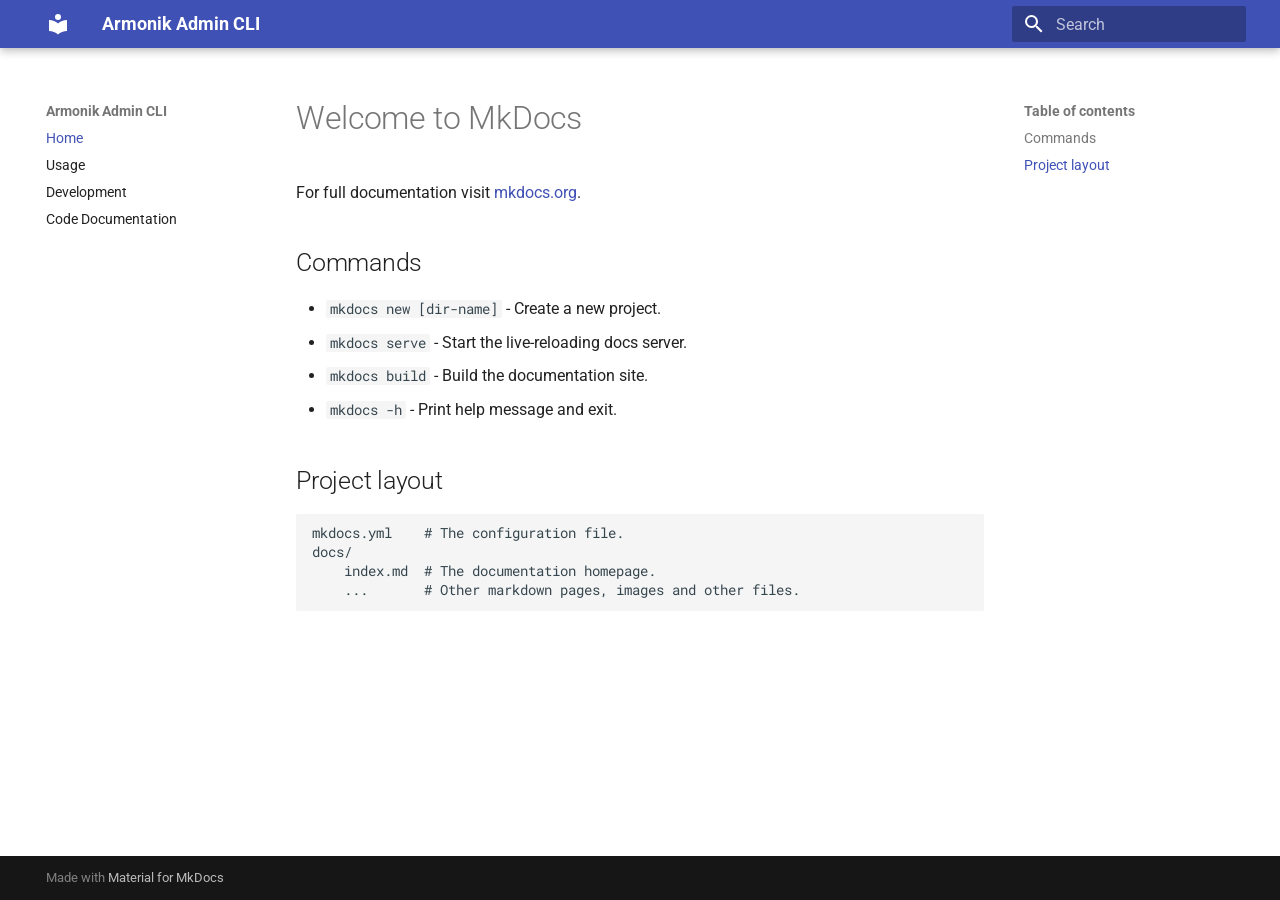
==== commit 8beca104: "Deployed 8e36f05 with MkDocs version: 1.6.1" ====
--- a/index.html
+++ b/index.html
@@ -274,6 +274,26 @@
   
   <span class="md-ellipsis">
     Usage
+  </span>
+  
+
+      </a>
+    </li>
+  
+
+    
+      
+      
+  
+  
+  
+  
+    <li class="md-nav__item">
+      <a href="development/" class="md-nav__link">
+        
+  
+  <span class="md-ellipsis">
+    Development
   </span>
   
 
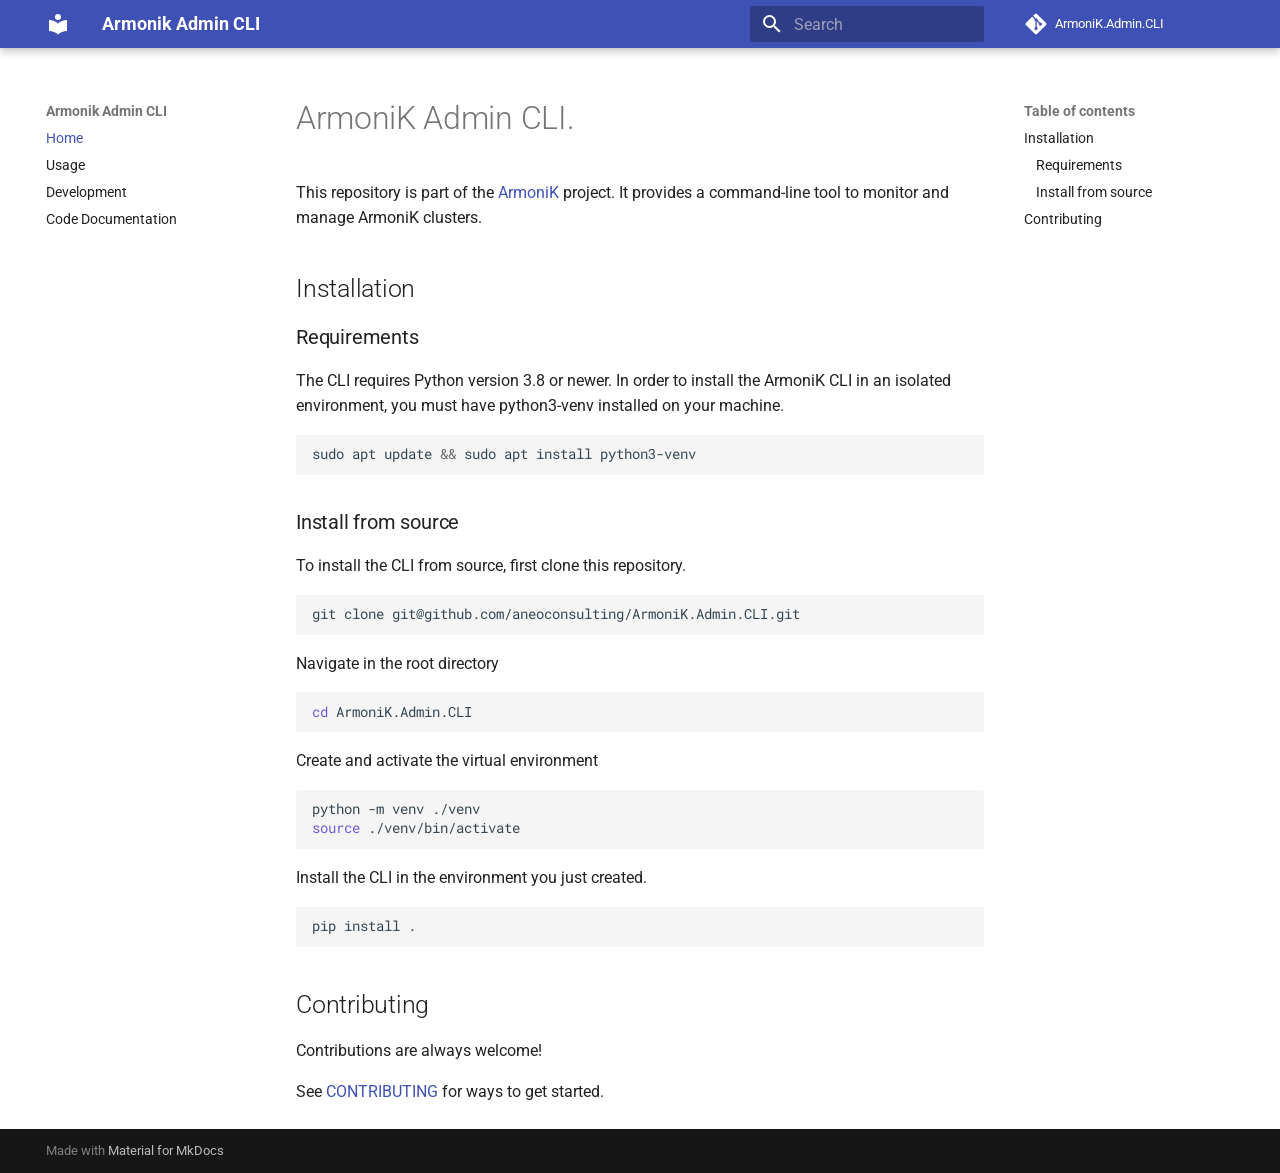
==== commit caca6e06: "Deployed 100a0e0 with MkDocs version: 1.6.1" ====
--- a/index.html
+++ b/index.html
@@ -62,7 +62,7 @@
     <div data-md-component="skip">
       
         
-        <a href="#welcome-to-mkdocs" class="md-skip">
+        <a href="#armonik-admin-cli" class="md-skip">
           Skip to content
         </a>
       
@@ -148,6 +148,18 @@
 </div>
     
     
+      <div class="md-header__source">
+        <a href="https://github.com/aneoconsulting/ArmoniK.Admin.CLI/" title="Go to repository" class="md-source" data-md-component="source">
+  <div class="md-source__icon md-icon">
+    
+    <svg xmlns="http://www.w3.org/2000/svg" viewBox="0 0 448 512"><!--! Font Awesome Free 6.7.2 by @fontawesome - https://fontawesome.com License - https://fontawesome.com/license/free (Icons: CC BY 4.0, Fonts: SIL OFL 1.1, Code: MIT License) Copyright 2024 Fonticons, Inc.--><path d="M439.55 236.05 244 40.45a28.87 28.87 0 0 0-40.81 0l-40.66 40.63 51.52 51.52c27.06-9.14 52.68 16.77 43.39 43.68l49.66 49.66c34.23-11.8 61.18 31 35.47 56.69-26.49 26.49-70.21-2.87-56-37.34L240.22 199v121.85c25.3 12.54 22.26 41.85 9.08 55a34.34 34.34 0 0 1-48.55 0c-17.57-17.6-11.07-46.91 11.25-56v-123c-20.8-8.51-24.6-30.74-18.64-45L142.57 101 8.45 235.14a28.86 28.86 0 0 0 0 40.81l195.61 195.6a28.86 28.86 0 0 0 40.8 0l194.69-194.69a28.86 28.86 0 0 0 0-40.81"/></svg>
+  </div>
+  <div class="md-source__repository">
+    ArmoniK.Admin.CLI
+  </div>
+</a>
+      </div>
+    
   </nav>
   
 </header>
@@ -182,6 +194,18 @@
     Armonik Admin CLI
   </label>
   
+    <div class="md-nav__source">
+      <a href="https://github.com/aneoconsulting/ArmoniK.Admin.CLI/" title="Go to repository" class="md-source" data-md-component="source">
+  <div class="md-source__icon md-icon">
+    
+    <svg xmlns="http://www.w3.org/2000/svg" viewBox="0 0 448 512"><!--! Font Awesome Free 6.7.2 by @fontawesome - https://fontawesome.com License - https://fontawesome.com/license/free (Icons: CC BY 4.0, Fonts: SIL OFL 1.1, Code: MIT License) Copyright 2024 Fonticons, Inc.--><path d="M439.55 236.05 244 40.45a28.87 28.87 0 0 0-40.81 0l-40.66 40.63 51.52 51.52c27.06-9.14 52.68 16.77 43.39 43.68l49.66 49.66c34.23-11.8 61.18 31 35.47 56.69-26.49 26.49-70.21-2.87-56-37.34L240.22 199v121.85c25.3 12.54 22.26 41.85 9.08 55a34.34 34.34 0 0 1-48.55 0c-17.57-17.6-11.07-46.91 11.25-56v-123c-20.8-8.51-24.6-30.74-18.64-45L142.57 101 8.45 235.14a28.86 28.86 0 0 0 0 40.81l195.61 195.6a28.86 28.86 0 0 0 40.8 0l194.69-194.69a28.86 28.86 0 0 0 0-40.81"/></svg>
+  </div>
+  <div class="md-source__repository">
+    ArmoniK.Admin.CLI
+  </div>
+</a>
+    </div>
+  
   <ul class="md-nav__list" data-md-scrollfix>
     
       
@@ -237,18 +261,42 @@
     <ul class="md-nav__list" data-md-component="toc" data-md-scrollfix>
       
         <li class="md-nav__item">
-  <a href="#commands" class="md-nav__link">
-    <span class="md-ellipsis">
-      Commands
-    </span>
-  </a>
+  <a href="#installation" class="md-nav__link">
+    <span class="md-ellipsis">
+      Installation
+    </span>
+  </a>
+  
+    <nav class="md-nav" aria-label="Installation">
+      <ul class="md-nav__list">
+        
+          <li class="md-nav__item">
+  <a href="#requirements" class="md-nav__link">
+    <span class="md-ellipsis">
+      Requirements
+    </span>
+  </a>
+  
+</li>
+        
+          <li class="md-nav__item">
+  <a href="#install-from-source" class="md-nav__link">
+    <span class="md-ellipsis">
+      Install from source
+    </span>
+  </a>
+  
+</li>
+        
+      </ul>
+    </nav>
   
 </li>
       
         <li class="md-nav__item">
-  <a href="#project-layout" class="md-nav__link">
-    <span class="md-ellipsis">
-      Project layout
+  <a href="#contributing" class="md-nav__link">
+    <span class="md-ellipsis">
+      Contributing
     </span>
   </a>
   
@@ -349,18 +397,42 @@
     <ul class="md-nav__list" data-md-component="toc" data-md-scrollfix>
       
         <li class="md-nav__item">
-  <a href="#commands" class="md-nav__link">
-    <span class="md-ellipsis">
-      Commands
-    </span>
-  </a>
+  <a href="#installation" class="md-nav__link">
+    <span class="md-ellipsis">
+      Installation
+    </span>
+  </a>
+  
+    <nav class="md-nav" aria-label="Installation">
+      <ul class="md-nav__list">
+        
+          <li class="md-nav__item">
+  <a href="#requirements" class="md-nav__link">
+    <span class="md-ellipsis">
+      Requirements
+    </span>
+  </a>
+  
+</li>
+        
+          <li class="md-nav__item">
+  <a href="#install-from-source" class="md-nav__link">
+    <span class="md-ellipsis">
+      Install from source
+    </span>
+  </a>
+  
+</li>
+        
+      </ul>
+    </nav>
   
 </li>
       
         <li class="md-nav__item">
-  <a href="#project-layout" class="md-nav__link">
-    <span class="md-ellipsis">
-      Project layout
+  <a href="#contributing" class="md-nav__link">
+    <span class="md-ellipsis">
+      Contributing
     </span>
   </a>
   
@@ -380,22 +452,34 @@
                 
                   
 
-
-<h1 id="welcome-to-mkdocs">Welcome to MkDocs</h1>
-<p>For full documentation visit <a href="https://www.mkdocs.org">mkdocs.org</a>.</p>
-<h2 id="commands">Commands</h2>
-<ul>
-<li><code>mkdocs new [dir-name]</code> - Create a new project.</li>
-<li><code>mkdocs serve</code> - Start the live-reloading docs server.</li>
-<li><code>mkdocs build</code> - Build the documentation site.</li>
-<li><code>mkdocs -h</code> - Print help message and exit.</li>
-</ul>
-<h2 id="project-layout">Project layout</h2>
-<div class="codehilite"><pre><span></span><code>mkdocs.yml    # The configuration file.
-docs/
-    index.md  # The documentation homepage.
-    ...       # Other markdown pages, images and other files.
-</code></pre></div>
+  
+  
+
+
+<h1 id="armonik-admin-cli">ArmoniK Admin CLI.</h1>
+<p>This repository is part of the <a href="https://github.com/aneoconsulting/ArmoniK">ArmoniK</a> project. It provides a command-line tool to monitor and manage ArmoniK clusters.</p>
+<h2 id="installation">Installation</h2>
+<h3 id="requirements">Requirements</h3>
+<p>The CLI requires Python version 3.8 or newer. In order to install the ArmoniK CLI in an isolated environment, you must have python3-venv installed on your machine.</p>
+<div class="language-bash highlight"><pre><span></span><code><span id="__span-0-1"><a id="__codelineno-0-1" name="__codelineno-0-1" href="#__codelineno-0-1"></a>sudo<span class="w"> </span>apt<span class="w"> </span>update<span class="w"> </span><span class="o">&amp;&amp;</span><span class="w"> </span>sudo<span class="w"> </span>apt<span class="w"> </span>install<span class="w"> </span>python3-venv
+</span></code></pre></div>
+<h3 id="install-from-source">Install from source</h3>
+<p>To install the CLI from source, first clone this repository.</p>
+<div class="language-bash highlight"><pre><span></span><code><span id="__span-1-1"><a id="__codelineno-1-1" name="__codelineno-1-1" href="#__codelineno-1-1"></a>git<span class="w"> </span>clone<span class="w"> </span>git@github.com/aneoconsulting/ArmoniK.Admin.CLI.git
+</span></code></pre></div>
+<p>Navigate in the root directory</p>
+<div class="language-bash highlight"><pre><span></span><code><span id="__span-2-1"><a id="__codelineno-2-1" name="__codelineno-2-1" href="#__codelineno-2-1"></a><span class="nb">cd</span><span class="w"> </span>ArmoniK.Admin.CLI
+</span></code></pre></div>
+<p>Create and activate the virtual environment</p>
+<div class="language-bash highlight"><pre><span></span><code><span id="__span-3-1"><a id="__codelineno-3-1" name="__codelineno-3-1" href="#__codelineno-3-1"></a>python<span class="w"> </span>-m<span class="w"> </span>venv<span class="w"> </span>./venv
+</span><span id="__span-3-2"><a id="__codelineno-3-2" name="__codelineno-3-2" href="#__codelineno-3-2"></a><span class="nb">source</span><span class="w"> </span>./venv/bin/activate
+</span></code></pre></div>
+<p>Install the CLI in the environment you just created.</p>
+<div class="language-bash highlight"><pre><span></span><code><span id="__span-4-1"><a id="__codelineno-4-1" name="__codelineno-4-1" href="#__codelineno-4-1"></a>pip<span class="w"> </span>install<span class="w"> </span>.
+</span></code></pre></div>
+<h2 id="contributing">Contributing</h2>
+<p>Contributions are always welcome!</p>
+<p>See <a href="CONTRIBUTING.md">CONTRIBUTING</a> for ways to get started.</p>
 
 
 
